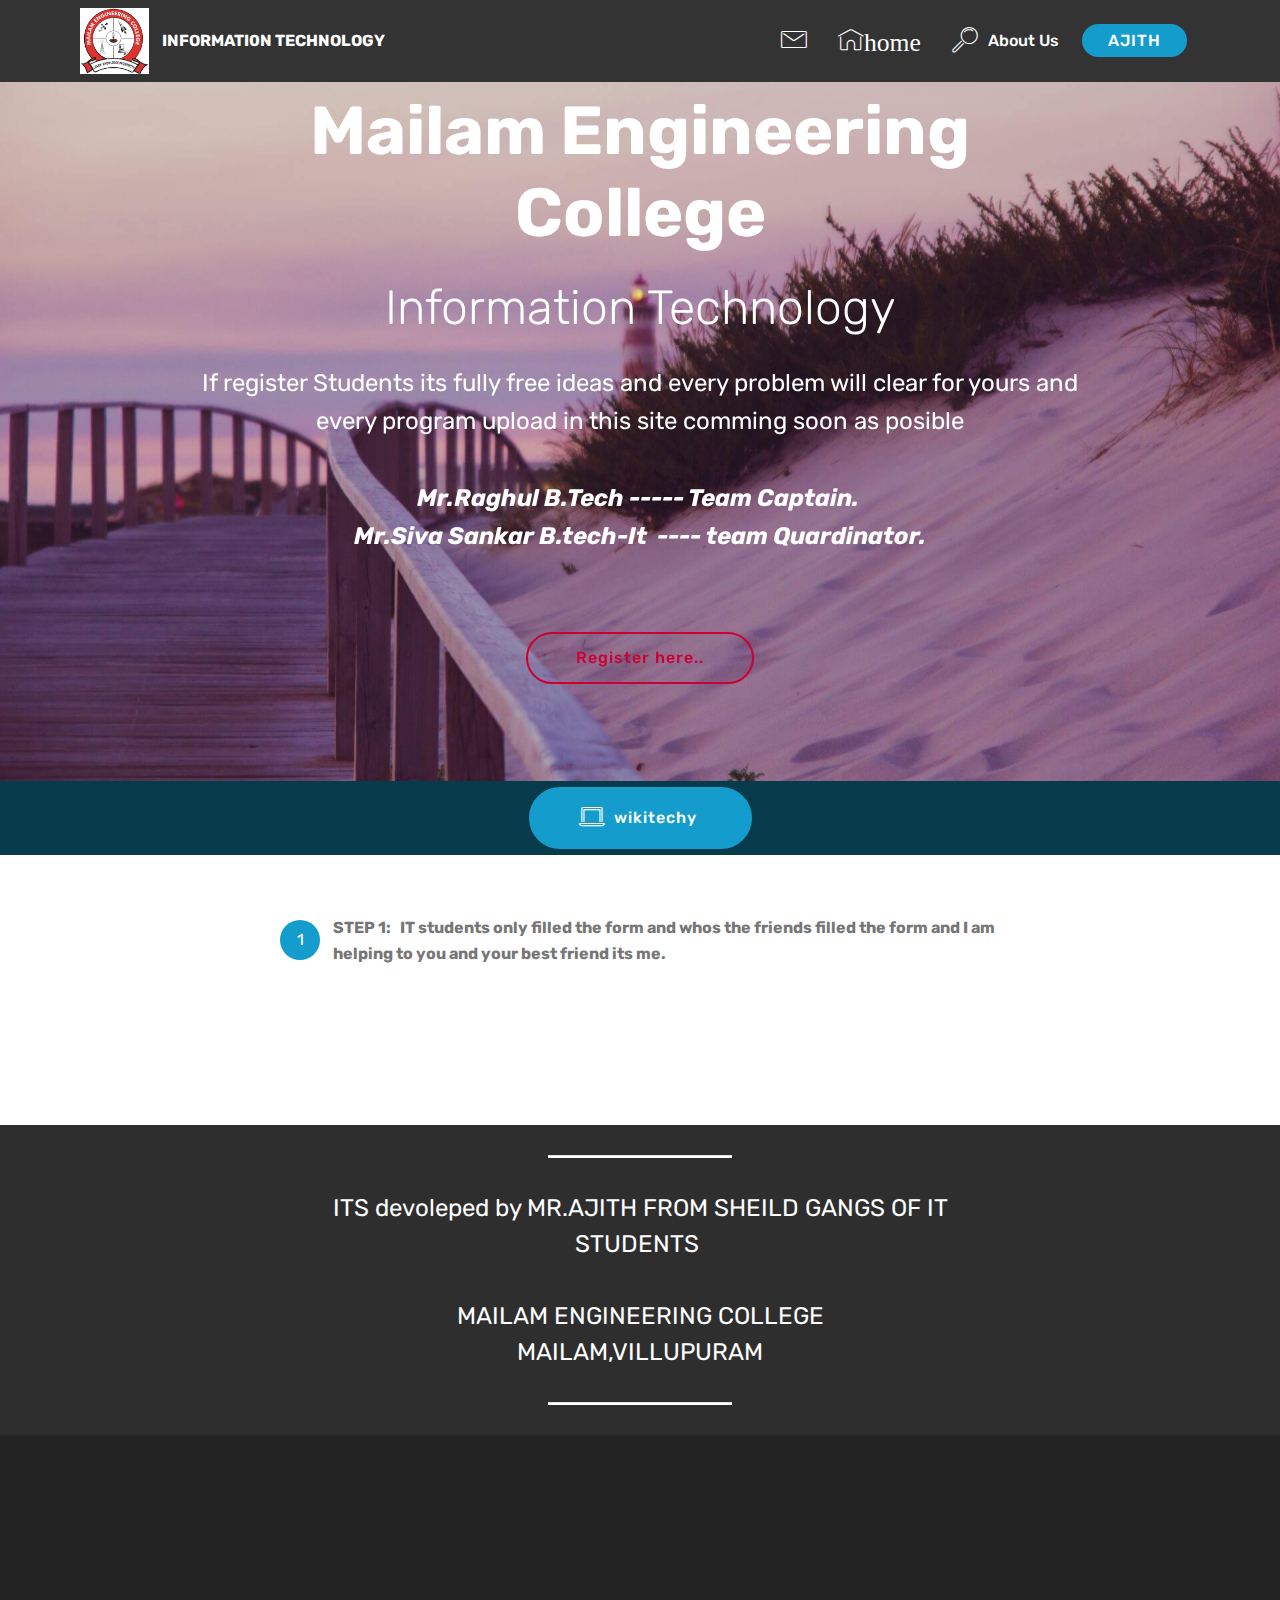
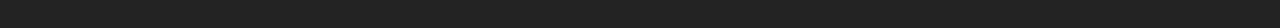
==== index.html @ 0219c255 "create github pages" ====
<!DOCTYPE html>
<html >
<head>
  <!-- Site made with Mobirise Website Builder v4.7.7, https://mobirise.com -->
  <meta charset="UTF-8">
  <meta http-equiv="X-UA-Compatible" content="IE=edge">
  <meta name="generator" content="Mobirise v4.7.7, mobirise.com">
  <meta name="viewport" content="width=device-width, initial-scale=1, minimum-scale=1">
  <link rel="shortcut icon" href="assets/images/925716937s-132x126.png" type="image/x-icon">
  <meta name="description" content="">
  <title>Home</title>
  <link rel="stylesheet" href="assets/web/assets/mobirise-icons/mobirise-icons.css">
  <link rel="stylesheet" href="assets/tether/tether.min.css">
  <link rel="stylesheet" href="assets/bootstrap/css/bootstrap.min.css">
  <link rel="stylesheet" href="assets/bootstrap/css/bootstrap-grid.min.css">
  <link rel="stylesheet" href="assets/bootstrap/css/bootstrap-reboot.min.css">
  <link rel="stylesheet" href="assets/animatecss/animate.min.css">
  <link rel="stylesheet" href="assets/dropdown/css/style.css">
  <link rel="stylesheet" href="assets/theme/css/style.css">
  <link rel="stylesheet" href="assets/mobirise/css/mbr-additional.css" type="text/css">
  
  
  
</head>
<body>
  <section class="menu cid-qTkzRZLJNu" once="menu" id="menu1-0">

    

    <nav class="navbar navbar-expand beta-menu navbar-dropdown align-items-center navbar-fixed-top navbar-toggleable-sm">
        <button class="navbar-toggler navbar-toggler-right" type="button" data-toggle="collapse" data-target="#navbarSupportedContent" aria-controls="navbarSupportedContent" aria-expanded="false" aria-label="Toggle navigation">
            <div class="hamburger">
                <span></span>
                <span></span>
                <span></span>
                <span></span>
            </div>
        </button>
        <div class="menu-logo">
            <div class="navbar-brand">
                <span class="navbar-logo">
                    <a href="https://ajith103.github.io">
                         <img src="assets/images/925716937s-132x126.png" alt="Mobirise" title="" style="height: 4.1rem;">
                    </a>
                </span>
                <span class="navbar-caption-wrap"><a class="navbar-caption text-white display-4" href="https://mobirise.com">INFORMATI0N TECHNOLOGY</a></span>
            </div>
        </div>
        <div class="collapse navbar-collapse" id="navbarSupportedContent">
            <ul class="navbar-nav nav-dropdown" data-app-modern-menu="true"><li class="nav-item"><a class="nav-link link text-white display-7" href="http://nippblockchain.incubatehub.com/user-details" target="_blank" aria-expanded="false"><span class="mbri-letter mbr-iconfont mbr-iconfont-btn"></span>
                        </a></li><li class="nav-item"><a class="nav-link link text-white display-7" href="#top">
                        <span class="mbri-home mbr-iconfont mbr-iconfont-btn">home</span><br></a></li>
                <li class="nav-item">
                    <a class="nav-link link text-white display-7" href="https://mobirise.com">
                        <span class="mbri-search mbr-iconfont mbr-iconfont-btn"></span>
                        About Us
                    </a>
                </li></ul>
            <div class="navbar-buttons mbr-section-btn"><a class="btn btn-sm btn-primary display-4" href="https://mobirise.com">AJITH</a></div>
        </div>
    </nav>
</section>

<section class="engine"><a href="https://mobirise.me/v">html templates</a></section><section class="header1 cid-qYEkpa3aNn mbr-parallax-background" id="header1-u">

    

    

    <div class="container">
        <div class="row justify-content-md-center">
            <div class="mbr-white col-md-10">
                <h1 class="mbr-section-title align-center mbr-bold pb-3 mbr-fonts-style display-1">Mailam Engineering College</h1>
                <h3 class="mbr-section-subtitle align-center mbr-light pb-3 mbr-fonts-style display-2">Information Technology</h3>
                <p class="mbr-text align-center pb-3 mbr-fonts-style display-5">If register Students its fully free ideas and every problem will clear for yours and every program upload in this site comming soon as posible<br><br><strong><em>Mr.Raghul B.Tech ----- Team Captain.&nbsp;<br>Mr.Siva Sankar B.tech-It &nbsp;---- team Quardinator.</em></strong><br><br></p>
                <div class="mbr-section-btn align-center"><a class="btn btn-md btn-secondary-outline display-4" href="https://www.cognitoforms.com/Ajith103/PROJECTINTERESTFORITSTUDENTS">Register here..</a></div>
            </div>
        </div>
    </div>

</section>

<section class="mbr-section content8 cid-qYxF8eZm1B" id="content8-r">

    

    <div class="container">
        <div class="media-container-row title">
            <div class="col-12 col-md-8">
                <div class="mbr-section-btn align-center"><a class="btn btn-primary display-7" href="https://www.wikitechy.com/gameandhack/register/87525"><span class="mbri-laptop mbr-iconfont mbr-iconfont-btn"></span>wikitechy&nbsp;</a></div>
            </div>
        </div>
    </div>
</section>

<section class="mbr-section article content11 cid-qYqAL8pNbQ" id="content11-j">
     

    <div class="container">
        <div class="media-container-row">
            <div class="mbr-text counter-container col-12 col-md-8 mbr-fonts-style display-7">
                <ol>
                    <li><strong>STEP 1: &nbsp; IT students only filled the form and whos the friends filled the form and I am helping to you and your best friend its me.</strong></li>
                    <li><strong>STEP 2: Will able to donate any cost your self with help of some poor peoples.</strong></li><li><strong>STEP 3: It"s Fully disigned </strong><em><strong>Research &amp; Devolpment.</strong></em></li>
                </ol>
            </div>
        </div>
    </div>
</section>

<section class="mbr-section article content10 cid-qYqD42dvWM" id="content10-k">
    
     

    <div class="container">
        <div class="inner-container" style="width: 66%;">
            <hr class="line" style="width: 25%;">
            <div class="section-text align-center mbr-white mbr-fonts-style display-5">ITS devoleped by MR.AJITH FROM SHEILD GANGS OF IT STUDENTS&nbsp;<br><br>MAILAM ENGINEERING COLLEGE<br>MAILAM,VILLUPURAM</div>
            <hr class="line" style="width: 25%;">
        </div>
    </div>
</section>

<section class="mbr-section content8 cid-qYEnuVdFJj" id="content8-v">

    

    <div class="container">
        <div class="media-container-row title">
            <div class="col-12 col-md-8">
                <div class="mbr-section-btn align-center"><a class="btn btn-primary display-7" href="https://www.cognitoforms.com/Ajith103/PROJECTINTERESTFORITSTUDENTS">SHIELD REGISTRATION FORM</a></div>
            </div>
        </div>
    </div>
</section>


  <script src="assets/web/assets/jquery/jquery.min.js"></script>
  <script src="assets/popper/popper.min.js"></script>
  <script src="assets/tether/tether.min.js"></script>
  <script src="assets/bootstrap/js/bootstrap.min.js"></script>
  <script src="assets/smoothscroll/smooth-scroll.js"></script>
  <script src="assets/viewportchecker/jquery.viewportchecker.js"></script>
  <script src="assets/dropdown/js/script.min.js"></script>
  <script src="assets/touchswipe/jquery.touch-swipe.min.js"></script>
  <script src="assets/parallax/jarallax.min.js"></script>
  <script src="assets/theme/js/script.js"></script>
  
  
  <input name="animation" type="hidden">
  </body>
</html>
---- assets/web/assets/mobirise-icons/mobirise-icons.css ----
@font-face {
  font-family: 'MobiriseIcons';
  src:  url('mobirise-icons.eot?spat4u');
  src:  url('mobirise-icons.eot?spat4u#iefix') format('embedded-opentype'),
    url('mobirise-icons.ttf?spat4u') format('truetype'),
    url('mobirise-icons.woff?spat4u') format('woff'),
    url('mobirise-icons.svg?spat4u#MobiriseIcons') format('svg');
  font-weight: normal;
  font-style: normal;
}

[class^="mbri-"], [class*=" mbri-"] {
  /* use !important to prevent issues with browser extensions that change fonts */
  font-family: MobiriseIcons !important;
  speak: none;
  font-style: normal;
  font-weight: normal;
  font-variant: normal;
  text-transform: none;
  line-height: 1;

  /* Better Font Rendering =========== */
  -webkit-font-smoothing: antialiased;
  -moz-osx-font-smoothing: grayscale;
}

.mbri-add-submenu:before {
  content: "\e900";
}
.mbri-alert:before {
  content: "\e901";
}
.mbri-align-center:before {
  content: "\e902";
}
.mbri-align-justify:before {
  content: "\e903";
}
.mbri-align-left:before {
  content: "\e904";
}
.mbri-align-right:before {
  content: "\e905";
}
.mbri-android:before {
  content: "\e906";
}
.mbri-apple:before {
  content: "\e907";
}
.mbri-arrow-down:before {
  content: "\e908";
}
.mbri-arrow-next:before {
  content: "\e909";
}
.mbri-arrow-prev:before {
  content: "\e90a";
}
.mbri-arrow-up:before {
  content: "\e90b";
}
.mbri-bold:before {
  content: "\e90c";
}
.mbri-bookmark:before {
  content: "\e90d";
}
.mbri-bootstrap:before {
  content: "\e90e";
}
.mbri-briefcase:before {
  content: "\e90f";
}
.mbri-browse:before {
  content: "\e910";
}
.mbri-bulleted-list:before {
  content: "\e911";
}
.mbri-calendar:before {
  content: "\e912";
}
.mbri-camera:before {
  content: "\e913";
}
.mbri-cart-add:before {
  content: "\e914";
}
.mbri-cart-full:before {
  content: "\e915";
}
.mbri-cash:before {
  content: "\e916";
}
.mbri-change-style:before {
  content: "\e917";
}
.mbri-chat:before {
  content: "\e918";
}
.mbri-clock:before {
  content: "\e919";
}
.mbri-close:before {
  content: "\e91a";
}
.mbri-cloud:before {
  content: "\e91b";
}
.mbri-code:before {
  content: "\e91c";
}
.mbri-contact-form:before {
  content: "\e91d";
}
.mbri-credit-card:before {
  content: "\e91e";
}
.mbri-cursor-click:before {
  content: "\e91f";
}
.mbri-cust-feedback:before {
  content: "\e920";
}
.mbri-database:before {
  content: "\e921";
}
.mbri-delivery:before {
  content: "\e922";
}
.mbri-desktop:before {
  content: "\e923";
}
.mbri-devices:before {
  content: "\e924";
}
.mbri-down:before {
  content: "\e925";
}
.mbri-download:before {
  content: "\e989";
}
.mbri-drag-n-drop:before {
  content: "\e927";
}
.mbri-drag-n-drop2:before {
  content: "\e928";
}
.mbri-edit:before {
  content: "\e929";
}
.mbri-edit2:before {
  content: "\e92a";
}
.mbri-error:before {
  content: "\e92b";
}
.mbri-extension:before {
  content: "\e92c";
}
.mbri-features:before {
  content: "\e92d";
}
.mbri-file:before {
  content: "\e92e";
}
.mbri-flag:before {
  content: "\e92f";
}
.mbri-folder:before {
  content: "\e930";
}
.mbri-gift:before {
  content: "\e931";
}
.mbri-github:before {
  content: "\e932";
}
.mbri-globe:before {
  content: "\e933";
}
.mbri-globe-2:before {
  content: "\e934";
}
.mbri-growing-chart:before {
  content: "\e935";
}
.mbri-hearth:before {
  content: "\e936";
}
.mbri-help:before {
  content: "\e937";
}
.mbri-home:before {
  content: "\e938";
}
.mbri-hot-cup:before {
  content: "\e939";
}
.mbri-idea:before {
  content: "\e93a";
}
.mbri-image-gallery:before {
  content: "\e93b";
}
.mbri-image-slider:before {
  content: "\e93c";
}
.mbri-info:before {
  content: "\e93d";
}
.mbri-italic:before {
  content: "\e93e";
}
.mbri-key:before {
  content: "\e93f";
}
.mbri-laptop:before {
  content: "\e940";
}
.mbri-layers:before {
  content: "\e941";
}
.mbri-left-right:before {
  content: "\e942";
}
.mbri-left:before {
  content: "\e943";
}
.mbri-letter:before {
  content: "\e944";
}
.mbri-like:before {
  content: "\e945";
}
.mbri-link:before {
  content: "\e946";
}
.mbri-lock:before {
  content: "\e947";
}
.mbri-login:before {
  content: "\e948";
}
.mbri-logout:before {
  content: "\e949";
}
.mbri-magic-stick:before {
  content: "\e94a";
}
.mbri-map-pin:before {
  content: "\e94b";
}
.mbri-menu:before {
  content: "\e94c";
}
.mbri-mobile:before {
  content: "\e94d";
}
.mbri-mobile2:before {
  content: "\e94e";
}
.mbri-mobirise:before {
  content: "\e94f";
}
.mbri-more-horizontal:before {
  content: "\e950";
}
.mbri-more-vertical:before {
  content: "\e951";
}
.mbri-music:before {
  content: "\e952";
}
.mbri-new-file:before {
  content: "\e953";
}
.mbri-numbered-list:before {
  content: "\e954";
}
.mbri-opened-folder:before {
  content: "\e955";
}
.mbri-pages:before {
  content: "\e956";
}
.mbri-paper-plane:before {
  content: "\e957";
}
.mbri-paperclip:before {
  content: "\e958";
}
.mbri-photo:before {
  content: "\e959";
}
.mbri-photos:before {
  content: "\e95a";
}
.mbri-pin:before {
  content: "\e95b";
}
.mbri-play:before {
  content: "\e95c";
}
.mbri-plus:before {
  content: "\e95d";
}
.mbri-preview:before {
  content: "\e95e";
}
.mbri-print:before {
  content: "\e95f";
}
.mbri-protect:before {
  content: "\e960";
}
.mbri-question:before {
  content: "\e961";
}
.mbri-quote-left:before {
  content: "\e962";
}
.mbri-quote-right:before {
  content: "\e963";
}
.mbri-refresh:before {
  content: "\e964";
}
.mbri-responsive:before {
  content: "\e965";
}
.mbri-right:before {
  content: "\e966";
}
.mbri-rocket:before {
  content: "\e967";
}
.mbri-sad-face:before {
  content: "\e968";
}
.mbri-sale:before {
  content: "\e969";
}
.mbri-save:before {
  content: "\e96a";
}
.mbri-search:before {
  content: "\e96b";
}
.mbri-setting:before {
  content: "\e96c";
}
.mbri-setting2:before {
  content: "\e96d";
}
.mbri-setting3:before {
  content: "\e96e";
}
.mbri-share:before {
  content: "\e96f";
}
.mbri-shopping-bag:before {
  content: "\e970";
}
.mbri-shopping-basket:before {
  content: "\e971";
}
.mbri-shopping-cart:before {
  content: "\e972";
}
.mbri-sites:before {
  content: "\e973";
}
.mbri-smile-face:before {
  content: "\e974";
}
.mbri-speed:before {
  content: "\e975";
}
.mbri-star:before {
  content: "\e976";
}
.mbri-success:before {
  content: "\e977";
}
.mbri-sun:before {
  content: "\e978";
}
.mbri-sun2:before {
  content: "\e979";
}
.mbri-tablet:before {
  content: "\e97a";
}
.mbri-tablet-vertical:before {
  content: "\e97b";
}
.mbri-target:before {
  content: "\e97c";
}
.mbri-timer:before {
  content: "\e97d";
}
.mbri-to-ftp:before {
  content: "\e97e";
}
.mbri-to-local-drive:before {
  content: "\e97f";
}
.mbri-touch-swipe:before {
  content: "\e980";
}
.mbri-touch:before {
  content: "\e981";
}
.mbri-trash:before {
  content: "\e982";
}
.mbri-underline:before {
  content: "\e983";
}
.mbri-unlink:before {
  content: "\e984";
}
.mbri-unlock:before {
  content: "\e985";
}
.mbri-up-down:before {
  content: "\e986";
}
.mbri-up:before {
  content: "\e987";
}
.mbri-update:before {
  content: "\e988";
}
.mbri-upload:before {
 content: "\e926"; 
}
.mbri-user:before {
  content: "\e98a";
}
.mbri-user2:before {
  content: "\e98b";
}
.mbri-users:before {
  content: "\e98c";
}
.mbri-video:before {
  content: "\e98d";
}
.mbri-video-play:before {
  content: "\e98e";
}
.mbri-watch:before {
  content: "\e98f";
}
.mbri-website-theme:before {
  content: "\e990";
}
.mbri-wifi:before {
  content: "\e991";
}
.mbri-windows:before {
  content: "\e992";
}
.mbri-zoom-out:before {
  content: "\e993";
}
.mbri-redo:before {
  content: "\e994";
}
.mbri-undo:before {
  content: "\e995";
}
---- assets/dropdown/css/style.css ----
.navbar-dropdown {
  left: 0;
  padding: 0;
  position: absolute;
  right: 0;
  top: 0;
  transition: all 0.45s ease;
  z-index: 1030;
  background: #282828; }
  .navbar-dropdown .navbar-logo {
    margin-right: 0.8rem;
    transition: margin 0.3s ease-in-out;
    vertical-align: middle; }
    .navbar-dropdown .navbar-logo img {
      height: 3.125rem;
      transition: all 0.3s ease-in-out; }
    .navbar-dropdown .navbar-logo.mbr-iconfont {
      font-size: 3.125rem;
      line-height: 3.125rem; }
  .navbar-dropdown .navbar-caption {
    font-weight: 700;
    white-space: normal;
    vertical-align: -4px;
    line-height: 3.125rem !important; }
    .navbar-dropdown .navbar-caption, .navbar-dropdown .navbar-caption:hover {
      color: inherit;
      text-decoration: none; }
  .navbar-dropdown .mbr-iconfont + .navbar-caption {
    vertical-align: -1px; }
  .navbar-dropdown.navbar-fixed-top {
    position: fixed; }
  .navbar-dropdown .navbar-brand span {
    vertical-align: -4px; }
  .navbar-dropdown.bg-color.transparent {
    background: none; }
  .navbar-dropdown.navbar-short .navbar-brand {
    padding: 0.625rem 0; }
    .navbar-dropdown.navbar-short .navbar-brand span {
      vertical-align: -1px; }
  .navbar-dropdown.navbar-short .navbar-caption {
    line-height: 2.375rem !important;
    vertical-align: -2px; }
  .navbar-dropdown.navbar-short .navbar-logo {
    margin-right: 0.5rem; }
    .navbar-dropdown.navbar-short .navbar-logo img {
      height: 2.375rem; }
    .navbar-dropdown.navbar-short .navbar-logo.mbr-iconfont {
      font-size: 2.375rem;
      line-height: 2.375rem; }
  .navbar-dropdown.navbar-short .mbr-table-cell {
    height: 3.625rem; }
  .navbar-dropdown .navbar-close {
    left: 0.6875rem;
    position: fixed;
    top: 0.75rem;
    z-index: 1000; }
  .navbar-dropdown .hamburger-icon {
    content: "";
    display: inline-block;
    vertical-align: middle;
    width: 16px;
    -webkit-box-shadow: 0 -6px 0 1px #282828,0 0 0 1px #282828,0 6px 0 1px #282828;
    -moz-box-shadow: 0 -6px 0 1px #282828,0 0 0 1px #282828,0 6px 0 1px #282828;
    box-shadow: 0 -6px 0 1px #282828,0 0 0 1px #282828,0 6px 0 1px #282828; }

.dropdown-menu .dropdown-toggle[data-toggle="dropdown-submenu"]::after {
  border-bottom: 0.35em solid transparent;
  border-left: 0.35em solid;
  border-right: 0;
  border-top: 0.35em solid transparent;
  margin-left: 0.3rem; }

.dropdown-menu .dropdown-item:focus {
  outline: 0; }

.nav-dropdown {
  font-size: 0.75rem;
  font-weight: 500;
  height: auto !important; }
  .nav-dropdown .nav-btn {
    padding-left: 1rem; }
  .nav-dropdown .link {
    margin: .667em 1.667em;
    font-weight: 500;
    padding: 0;
    transition: color .2s ease-in-out; }
    .nav-dropdown .link.dropdown-toggle {
      margin-right: 2.583em; }
      .nav-dropdown .link.dropdown-toggle::after {
        margin-left: .25rem;
        border-top: 0.35em solid;
        border-right: 0.35em solid transparent;
        border-left: 0.35em solid transparent;
        border-bottom: 0; }
      .nav-dropdown .link.dropdown-toggle[aria-expanded="true"] {
        margin: 0;
        padding: 0.667em 3.263em  0.667em 1.667em; }
  .nav-dropdown .link::after,
  .nav-dropdown .dropdown-item::after {
    color: inherit; }
  .nav-dropdown .btn {
    font-size: 0.75rem;
    font-weight: 700;
    letter-spacing: 0;
    margin-bottom: 0;
    padding-left: 1.25rem;
    padding-right: 1.25rem; }
  .nav-dropdown .dropdown-menu {
    border-radius: 0;
    border: 0;
    left: 0;
    margin: 0;
    padding-bottom: 1.25rem;
    padding-top: 1.25rem;
    position: relative; }
  .nav-dropdown .dropdown-submenu {
    margin-left: 0.125rem;
    top: 0; }
  .nav-dropdown .dropdown-item {
    font-weight: 500;
    line-height: 2;
    padding: 0.3846em 4.615em 0.3846em 1.5385em;
    position: relative;
    transition: color .2s ease-in-out, background-color .2s ease-in-out; }
    .nav-dropdown .dropdown-item::after {
      margin-top: -0.3077em;
      position: absolute;
      right: 1.1538em;
      top: 50%; }
    .nav-dropdown .dropdown-item:focus, .nav-dropdown .dropdown-item:hover {
      background: none; }

@media (max-width: 767px) {
  .nav-dropdown.navbar-toggleable-sm {
    bottom: 0;
    display: none;
    left: 0;
    overflow-x: hidden;
    position: fixed;
    top: 0;
    transform: translateX(-100%);
    -ms-transform: translateX(-100%);
    -webkit-transform: translateX(-100%);
    width: 18.75rem;
    z-index: 999; } }
.nav-dropdown.navbar-toggleable-xl {
  bottom: 0;
  display: none;
  left: 0;
  overflow-x: hidden;
  position: fixed;
  top: 0;
  transform: translateX(-100%);
  -ms-transform: translateX(-100%);
  -webkit-transform: translateX(-100%);
  width: 18.75rem;
  z-index: 999; }

.nav-dropdown-sm {
  display: block !important;
  overflow-x: hidden;
  overflow: auto;
  padding-top: 3.875rem; }
  .nav-dropdown-sm::after {
    content: "";
    display: block;
    height: 3rem;
    width: 100%; }
  .nav-dropdown-sm.collapse.in ~ .navbar-close {
    display: block !important; }
  .nav-dropdown-sm.collapsing, .nav-dropdown-sm.collapse.in {
    transform: translateX(0);
    -ms-transform: translateX(0);
    -webkit-transform: translateX(0);
    transition: all 0.25s ease-out;
    -webkit-transition: all 0.25s ease-out;
    background: #282828; }
  .nav-dropdown-sm.collapsing[aria-expanded="false"] {
    transform: translateX(-100%);
    -ms-transform: translateX(-100%);
    -webkit-transform: translateX(-100%); }
  .nav-dropdown-sm .nav-item {
    display: block;
    margin-left: 0 !important;
    padding-left: 0; }
  .nav-dropdown-sm .link,
  .nav-dropdown-sm .dropdown-item {
    border-top: 1px dotted rgba(255, 255, 255, 0.1);
    font-size: 0.8125rem;
    line-height: 1.6;
    margin: 0 !important;
    padding: 0.875rem 2.4rem 0.875rem 1.5625rem !important;
    position: relative;
    white-space: normal; }
    .nav-dropdown-sm .link:focus, .nav-dropdown-sm .link:hover,
    .nav-dropdown-sm .dropdown-item:focus,
    .nav-dropdown-sm .dropdown-item:hover {
      background: rgba(0, 0, 0, 0.2) !important;
      color: #c0a375; }
  .nav-dropdown-sm .nav-btn {
    position: relative;
    padding: 1.5625rem 1.5625rem 0 1.5625rem; }
    .nav-dropdown-sm .nav-btn::before {
      border-top: 1px dotted rgba(255, 255, 255, 0.1);
      content: "";
      left: 0;
      position: absolute;
      top: 0;
      width: 100%; }
    .nav-dropdown-sm .nav-btn + .nav-btn {
      padding-top: 0.625rem; }
      .nav-dropdown-sm .nav-btn + .nav-btn::before {
        display: none; }
  .nav-dropdown-sm .btn {
    padding: 0.625rem 0; }
  .nav-dropdown-sm .dropdown-toggle[data-toggle="dropdown-submenu"]::after {
    margin-left: .25rem;
    border-top: 0.35em solid;
    border-right: 0.35em solid transparent;
    border-left: 0.35em solid transparent;
    border-bottom: 0; }
  .nav-dropdown-sm .dropdown-toggle[data-toggle="dropdown-submenu"][aria-expanded="true"]::after {
    border-top: 0;
    border-right: 0.35em solid transparent;
    border-left: 0.35em solid transparent;
    border-bottom: 0.35em solid; }
  .nav-dropdown-sm .dropdown-menu {
    margin: 0;
    padding: 0;
    position: relative;
    top: 0;
    left: 0;
    width: 100%;
    border: 0;
    float: none;
    border-radius: 0;
    background: none; }
  .nav-dropdown-sm .dropdown-submenu {
    left: 100%;
    margin-left: 0.125rem;
    margin-top: -1.25rem;
    top: 0; }

.navbar-toggleable-sm .nav-dropdown .dropdown-menu {
  position: absolute; }

.navbar-toggleable-sm .nav-dropdown .dropdown-submenu {
  left: 100%;
  margin-left: 0.125rem;
  margin-top: -1.25rem;
  top: 0; }

.navbar-toggleable-sm.opened .nav-dropdown .dropdown-menu {
  position: relative; }

.navbar-toggleable-sm.opened .nav-dropdown .dropdown-submenu {
  left: 0;
  margin-left: 00rem;
  margin-top: 0rem;
  top: 0; }

.is-builder .nav-dropdown.collapsing {
  transition: none !important; }

/*# sourceMappingURL=style.css.map */
---- assets/theme/css/style.css ----
/*!
 * Mobirise v4 theme (https://mobirise.com/)
 * Copyright 2017 Mobirise
 */
section {
  background-color: #eeeeee; }

section,
.container,
.container-fluid {
  position: relative;
  word-wrap: break-word; }

a.mbr-iconfont:hover {
  text-decoration: none; }

.article .lead p, .article .lead ul, .article .lead ol, .article .lead pre, .article .lead blockquote {
  margin-bottom: 0; }

a {
  font-style: normal;
  font-weight: 400;
  cursor: pointer; }
  a, a:hover {
    text-decoration: none; }

figure {
  margin-bottom: 0; }

body {
  color: #232323; }

h1, h2, h3, h4, h5, h6,
.h1, .h2, .h3, .h4, .h5, .h6,
.display-1, .display-2, .display-3, .display-4 {
  line-height: 1;
  word-break: break-word;
  word-wrap: break-word; }

b, strong {
  font-weight: bold; }

blockquote {
  padding: 10px 0 10px 20px;
  position: relative;
  border-left: 2px solid;
  border-color: #ff3366; }

input:-webkit-autofill, input:-webkit-autofill:hover, input:-webkit-autofill:focus, input:-webkit-autofill:active {
  transition-delay: 9999s;
  transition-property: background-color, color; }

textarea[type="hidden"] {
  display: none; }

body {
  position: relative; }

section {
  background-position: 50% 50%;
  background-repeat: no-repeat;
  background-size: cover; }
  section .mbr-background-video,
  section .mbr-background-video-preview {
    position: absolute;
    bottom: 0;
    left: 0;
    right: 0;
    top: 0; }

.hidden {
  visibility: hidden; }

.mbr-z-index20 {
  z-index: 20; }

/*! Base colors */
.mbr-white {
  color: #ffffff; }

.mbr-black {
  color: #000000; }

.mbr-bg-white {
  background-color: #ffffff; }

.mbr-bg-black {
  background-color: #000000; }

/*! Text-aligns */
.align-left {
  text-align: left; }

.align-center {
  text-align: center; }

.align-right {
  text-align: right; }

@media (max-width: 767px) {
  .align-left, .align-center, .align-right, .mbr-section-btn, .mbr-section-title {
    text-align: center; } }
/*! Font-weight  */
.mbr-light {
  font-weight: 300; }

.mbr-regular {
  font-weight: 400; }

.mbr-semibold {
  font-weight: 500; }

.mbr-bold {
  font-weight: 700; }

/*! Media  */
.media-size-item {
  -webkit-flex: 1 1 auto;
  -moz-flex: 1 1 auto;
  -ms-flex: 1 1 auto;
  -o-flex: 1 1 auto;
  flex: 1 1 auto; }

.media-content {
  -webkit-flex-basis: 100%;
  flex-basis: 100%; }

.media-container-row {
  display: -ms-flexbox;
  display: -webkit-flex;
  display: flex;
  -webkit-flex-direction: row;
  -ms-flex-direction: row;
  flex-direction: row;
  -webkit-flex-wrap: wrap;
  -ms-flex-wrap: wrap;
  flex-wrap: wrap;
  -webkit-justify-content: center;
  -ms-flex-pack: center;
  justify-content: center;
  -webkit-align-content: center;
  -ms-flex-line-pack: center;
  align-content: center;
  -webkit-align-items: start;
  -ms-flex-align: start;
  align-items: start; }
  .media-container-row .media-size-item {
    width: 400px; }

.media-container-column {
  display: -ms-flexbox;
  display: -webkit-flex;
  display: flex;
  -webkit-flex-direction: column;
  -ms-flex-direction: column;
  flex-direction: column;
  -webkit-flex-wrap: wrap;
  -ms-flex-wrap: wrap;
  flex-wrap: wrap;
  -webkit-justify-content: center;
  -ms-flex-pack: center;
  justify-content: center;
  -webkit-align-content: center;
  -ms-flex-line-pack: center;
  align-content: center;
  -webkit-align-items: stretch;
  -ms-flex-align: stretch;
  align-items: stretch; }
  .media-container-column > * {
    width: 100%; }

@media (min-width: 992px) {
  .media-container-row {
    -webkit-flex-wrap: nowrap;
    -ms-flex-wrap: nowrap;
    flex-wrap: nowrap; } }
figure {
  overflow: hidden; }

figure[mbr-media-size] {
  transition: width 0.1s; }

.mbr-figure img, .mbr-figure iframe {
  display: block;
  width: 100%; }

.card {
  background-color: transparent;
  border: none; }

.card-img {
  text-align: center;
  flex-shrink: 0; }

.media {
  max-width: 100%;
  margin: 0 auto; }

.mbr-figure {
  -ms-flex-item-align: center;
  -ms-grid-row-align: center;
  -webkit-align-self: center;
  align-self: center; }

.media-container > div {
  max-width: 100%; }

.mbr-figure img, .card-img img {
  width: 100%; }

@media (max-width: 991px) {
  .media-size-item {
    width: auto !important; }

  .media {
    width: auto; }

  .mbr-figure {
    width: 100% !important; } }
/*! Buttons */
.mbr-section-btn {
  margin-left: -.25rem;
  margin-right: -.25rem;
  font-size: 0; }

nav .mbr-section-btn {
  margin-left: 0rem;
  margin-right: 0rem; }

/*! Btn icon margin */
.btn .mbr-iconfont, .btn.btn-sm .mbr-iconfont {
  cursor: pointer;
  margin-right: 0.5rem; }

.btn.btn-md .mbr-iconfont, .btn.btn-md .mbr-iconfont {
  margin-right: 0.8rem; }

.mbr-regular {
  font-weight: 400; }

.mbr-semibold {
  font-weight: 500; }

.mbr-bold {
  font-weight: 700; }

[type="submit"] {
  -webkit-appearance: none; }

/*! Full-screen */
.mbr-fullscreen .mbr-overlay {
  min-height: 100vh; }

.mbr-fullscreen {
  display: flex;
  display: -webkit-flex;
  display: -moz-flex;
  display: -ms-flex;
  display: -o-flex;
  align-items: center;
  -webkit-align-items: center;
  min-height: 100vh;
  padding-top: 3rem;
  padding-bottom: 3rem; }

/*! Map */
.map {
  height: 25rem;
  position: relative; }
  .map iframe {
    width: 100%;
    height: 100%; }

/* Form */
.form-asterisk {
  font-family: initial;
  position: absolute;
  top: -2px;
  font-weight: normal; }

/*! Scroll to top arrow */
.mbr-arrow-up {
  bottom: 25px;
  right: 90px;
  position: fixed;
  text-align: right;
  z-index: 5000;
  color: #ffffff;
  font-size: 32px;
  transform: rotate(180deg);
  -webkit-transform: rotate(180deg); }

.mbr-arrow-up a {
  background: rgba(0, 0, 0, 0.2);
  border-radius: 3px;
  color: #fff;
  display: inline-block;
  height: 60px;
  width: 60px;
  outline-style: none !important;
  position: relative;
  text-decoration: none;
  transition: all .3s ease-in-out;
  cursor: pointer;
  text-align: center; }
  .mbr-arrow-up a:hover {
    background-color: rgba(0, 0, 0, 0.4); }
  .mbr-arrow-up a i {
    line-height: 60px; }

.mbr-arrow-up-icon {
  display: block;
  color: #fff; }

.mbr-arrow-up-icon::before {
  content: "\203a";
  display: inline-block;
  font-family: serif;
  font-size: 32px;
  line-height: 1;
  font-style: normal;
  position: relative;
  top: 6px;
  left: -4px;
  -webkit-transform: rotate(-90deg);
  transform: rotate(-90deg); }

/*! Arrow Down */
.mbr-arrow {
  position: absolute;
  bottom: 45px;
  left: 50%;
  width: 60px;
  height: 60px;
  cursor: pointer;
  background-color: rgba(80, 80, 80, 0.5);
  border-radius: 50%;
  -webkit-transform: translateX(-50%);
  transform: translateX(-50%); }
  .mbr-arrow > a {
    display: inline-block;
    text-decoration: none;
    outline-style: none;
    -webkit-animation: arrowdown 1.7s ease-in-out infinite;
    animation: arrowdown 1.7s ease-in-out infinite; }
    .mbr-arrow > a > i {
      position: absolute;
      top: -2px;
      left: 15px;
      font-size: 2rem; }

@keyframes arrowdown {
  0% {
    transform: translateY(0px);
    -webkit-transform: translateY(0px); }
  50% {
    transform: translateY(-5px);
    -webkit-transform: translateY(-5px); }
  100% {
    transform: translateY(0px);
    -webkit-transform: translateY(0px); } }
@-webkit-keyframes arrowdown {
  0% {
    transform: translateY(0px);
    -webkit-transform: translateY(0px); }
  50% {
    transform: translateY(-5px);
    -webkit-transform: translateY(-5px); }
  100% {
    transform: translateY(0px);
    -webkit-transform: translateY(0px); } }
@media (max-width: 500px) {
  .mbr-arrow-up {
    left: 50%;
    right: auto;
    transform: translateX(-50%) rotate(180deg);
    -webkit-transform: translateX(-50%) rotate(180deg); } }
/*Gradients animation*/
@keyframes gradient-animation {
  from {
    background-position: 0% 100%;
    animation-timing-function: ease-in-out; }
  to {
    background-position: 100% 0%;
    animation-timing-function: ease-in-out; } }
@-webkit-keyframes gradient-animation {
  from {
    background-position: 0% 100%;
    animation-timing-function: ease-in-out; }
  to {
    background-position: 100% 0%;
    animation-timing-function: ease-in-out; } }
.bg-gradient {
  background-size: 200% 200%;
  animation: gradient-animation 5s infinite alternate;
  -webkit-animation: gradient-animation 5s infinite alternate; }

.menu .navbar-brand {
  display: -webkit-flex; }
  .menu .navbar-brand span {
    display: flex;
    display: -webkit-flex; }
  .menu .navbar-brand .navbar-caption-wrap {
    display: -webkit-flex; }
  .menu .navbar-brand .navbar-logo img {
    display: -webkit-flex; }
@media (min-width: 768px) and (max-width: 991px) {
  .menu .navbar-toggleable-sm .navbar-nav {
    display: -webkit-box;
    display: -webkit-flex;
    display: -ms-flexbox; } }
@media (min-width: 992px) {
  .menu .navbar-nav.nav-dropdown {
    display: -webkit-flex; }
  .menu .navbar-toggleable-sm .navbar-collapse {
    display: -webkit-flex !important; } }

/*# sourceMappingURL=style.css.map */
.engine {
	position: absolute;
	text-indent: -2400px;
	text-align: center;
	padding: 0;
	top: 0;
	left: -2400px;
}
---- assets/mobirise/css/mbr-additional.css ----
@import url(https://fonts.googleapis.com/css?family=Rubik:300,300i,400,400i,500,500i,700,700i,900,900i);





body {
  font-style: normal;
  line-height: 1.5;
}
.mbr-section-title {
  font-style: normal;
  line-height: 1.2;
}
.mbr-section-subtitle {
  line-height: 1.3;
}
.mbr-text {
  font-style: normal;
  line-height: 1.6;
}
.display-1 {
  font-family: 'Rubik', sans-serif;
  font-size: 4.25rem;
}
.display-1 > .mbr-iconfont {
  font-size: 6.8rem;
}
.display-2 {
  font-family: 'Rubik', sans-serif;
  font-size: 3rem;
}
.display-2 > .mbr-iconfont {
  font-size: 4.8rem;
}
.display-4 {
  font-family: 'Rubik', sans-serif;
  font-size: 1rem;
}
.display-4 > .mbr-iconfont {
  font-size: 1.6rem;
}
.display-5 {
  font-family: 'Rubik', sans-serif;
  font-size: 1.5rem;
}
.display-5 > .mbr-iconfont {
  font-size: 2.4rem;
}
.display-7 {
  font-family: 'Rubik', sans-serif;
  font-size: 1rem;
}
.display-7 > .mbr-iconfont {
  font-size: 1.6rem;
}
/* ---- Fluid typography for mobile devices ---- */
/* 1.4 - font scale ratio ( bootstrap == 1.42857 ) */
/* 100vw - current viewport width */
/* (48 - 20)  48 == 48rem == 768px, 20 == 20rem == 320px(minimal supported viewport) */
/* 0.65 - min scale variable, may vary */
@media (max-width: 768px) {
  .display-1 {
    font-size: 3.4rem;
    font-size: calc( 2.1374999999999997rem + (4.25 - 2.1374999999999997) * ((100vw - 20rem) / (48 - 20)));
    line-height: calc( 1.4 * (2.1374999999999997rem + (4.25 - 2.1374999999999997) * ((100vw - 20rem) / (48 - 20))));
  }
  .display-2 {
    font-size: 2.4rem;
    font-size: calc( 1.7rem + (3 - 1.7) * ((100vw - 20rem) / (48 - 20)));
    line-height: calc( 1.4 * (1.7rem + (3 - 1.7) * ((100vw - 20rem) / (48 - 20))));
  }
  .display-4 {
    font-size: 0.8rem;
    font-size: calc( 1rem + (1 - 1) * ((100vw - 20rem) / (48 - 20)));
    line-height: calc( 1.4 * (1rem + (1 - 1) * ((100vw - 20rem) / (48 - 20))));
  }
  .display-5 {
    font-size: 1.2rem;
    font-size: calc( 1.175rem + (1.5 - 1.175) * ((100vw - 20rem) / (48 - 20)));
    line-height: calc( 1.4 * (1.175rem + (1.5 - 1.175) * ((100vw - 20rem) / (48 - 20))));
  }
}
/* Buttons */
.btn {
  font-weight: 500;
  border-width: 2px;
  font-style: normal;
  letter-spacing: 1px;
  margin: .4rem .8rem;
  white-space: normal;
  -webkit-transition: all 0.3s ease-in-out;
  -moz-transition: all 0.3s ease-in-out;
  transition: all 0.3s ease-in-out;
  padding: 1rem 3rem;
  border-radius: 3px;
  display: inline-flex;
  align-items: center;
  justify-content: center;
  word-break: break-word;
}
.btn-sm {
  font-weight: 500;
  letter-spacing: 1px;
  -webkit-transition: all 0.3s ease-in-out;
  -moz-transition: all 0.3s ease-in-out;
  transition: all 0.3s ease-in-out;
  padding: 0.6rem 1.5rem;
  border-radius: 3px;
}
.btn-md {
  font-weight: 500;
  letter-spacing: 1px;
  margin: .4rem .8rem !important;
  -webkit-transition: all 0.3s ease-in-out;
  -moz-transition: all 0.3s ease-in-out;
  transition: all 0.3s ease-in-out;
  padding: 1rem 3rem;
  border-radius: 3px;
}
.btn-lg {
  font-weight: 500;
  letter-spacing: 1px;
  margin: .4rem .8rem !important;
  -webkit-transition: all 0.3s ease-in-out;
  -moz-transition: all 0.3s ease-in-out;
  transition: all 0.3s ease-in-out;
  padding: 1.2rem 3.2rem;
  border-radius: 3px;
}
.bg-primary {
  background-color: #149dcc !important;
}
.bg-success {
  background-color: #f7ed4a !important;
}
.bg-info {
  background-color: #82786e !important;
}
.bg-warning {
  background-color: #879a9f !important;
}
.bg-danger {
  background-color: #b1a374 !important;
}
.btn-primary,
.btn-primary:active {
  background-color: #149dcc !important;
  border-color: #149dcc !important;
  color: #ffffff !important;
}
.btn-primary:hover,
.btn-primary:focus,
.btn-primary.focus,
.btn-primary.active {
  color: #ffffff !important;
  background-color: #0d6786 !important;
  border-color: #0d6786 !important;
}
.btn-primary.disabled,
.btn-primary:disabled {
  color: #ffffff !important;
  background-color: #0d6786 !important;
  border-color: #0d6786 !important;
}
.btn-secondary,
.btn-secondary:active {
  background-color: #ff3366 !important;
  border-color: #ff3366 !important;
  color: #ffffff !important;
}
.btn-secondary:hover,
.btn-secondary:focus,
.btn-secondary.focus,
.btn-secondary.active {
  color: #ffffff !important;
  background-color: #e50039 !important;
  border-color: #e50039 !important;
}
.btn-secondary.disabled,
.btn-secondary:disabled {
  color: #ffffff !important;
  background-color: #e50039 !important;
  border-color: #e50039 !important;
}
.btn-info,
.btn-info:active {
  background-color: #82786e !important;
  border-color: #82786e !important;
  color: #ffffff !important;
}
.btn-info:hover,
.btn-info:focus,
.btn-info.focus,
.btn-info.active {
  color: #ffffff !important;
  background-color: #59524b !important;
  border-color: #59524b !important;
}
.btn-info.disabled,
.btn-info:disabled {
  color: #ffffff !important;
  background-color: #59524b !important;
  border-color: #59524b !important;
}
.btn-success,
.btn-success:active {
  background-color: #f7ed4a !important;
  border-color: #f7ed4a !important;
  color: #3f3c03 !important;
}
.btn-success:hover,
.btn-success:focus,
.btn-success.focus,
.btn-success.active {
  color: #3f3c03 !important;
  background-color: #eadd0a !important;
  border-color: #eadd0a !important;
}
.btn-success.disabled,
.btn-success:disabled {
  color: #3f3c03 !important;
  background-color: #eadd0a !important;
  border-color: #eadd0a !important;
}
.btn-warning,
.btn-warning:active {
  background-color: #879a9f !important;
  border-color: #879a9f !important;
  color: #ffffff !important;
}
.btn-warning:hover,
.btn-warning:focus,
.btn-warning.focus,
.btn-warning.active {
  color: #ffffff !important;
  background-color: #617479 !important;
  border-color: #617479 !important;
}
.btn-warning.disabled,
.btn-warning:disabled {
  color: #ffffff !important;
  background-color: #617479 !important;
  border-color: #617479 !important;
}
.btn-danger,
.btn-danger:active {
  background-color: #b1a374 !important;
  border-color: #b1a374 !important;
  color: #ffffff !important;
}
.btn-danger:hover,
.btn-danger:focus,
.btn-danger.focus,
.btn-danger.active {
  color: #ffffff !important;
  background-color: #8b7d4e !important;
  border-color: #8b7d4e !important;
}
.btn-danger.disabled,
.btn-danger:disabled {
  color: #ffffff !important;
  background-color: #8b7d4e !important;
  border-color: #8b7d4e !important;
}
.btn-white {
  color: #333333 !important;
}
.btn-white,
.btn-white:active {
  background-color: #ffffff !important;
  border-color: #ffffff !important;
  color: #808080 !important;
}
.btn-white:hover,
.btn-white:focus,
.btn-white.focus,
.btn-white.active {
  color: #808080 !important;
  background-color: #d9d9d9 !important;
  border-color: #d9d9d9 !important;
}
.btn-white.disabled,
.btn-white:disabled {
  color: #808080 !important;
  background-color: #d9d9d9 !important;
  border-color: #d9d9d9 !important;
}
.btn-black,
.btn-black:active {
  background-color: #333333 !important;
  border-color: #333333 !important;
  color: #ffffff !important;
}
.btn-black:hover,
.btn-black:focus,
.btn-black.focus,
.btn-black.active {
  color: #ffffff !important;
  background-color: #0d0d0d !important;
  border-color: #0d0d0d !important;
}
.btn-black.disabled,
.btn-black:disabled {
  color: #ffffff !important;
  background-color: #0d0d0d !important;
  border-color: #0d0d0d !important;
}
.btn-primary-outline,
.btn-primary-outline:active {
  background: none;
  border-color: #0b566f;
  color: #0b566f;
}
.btn-primary-outline:hover,
.btn-primary-outline:focus,
.btn-primary-outline.focus,
.btn-primary-outline.active {
  color: #ffffff;
  background-color: #149dcc;
  border-color: #149dcc;
}
.btn-primary-outline.disabled,
.btn-primary-outline:disabled {
  color: #ffffff !important;
  background-color: #149dcc !important;
  border-color: #149dcc !important;
}
.btn-secondary-outline,
.btn-secondary-outline:active {
  background: none;
  border-color: #cc0033;
  color: #cc0033;
}
.btn-secondary-outline:hover,
.btn-secondary-outline:focus,
.btn-secondary-outline.focus,
.btn-secondary-outline.active {
  color: #ffffff;
  background-color: #ff3366;
  border-color: #ff3366;
}
.btn-secondary-outline.disabled,
.btn-secondary-outline:disabled {
  color: #ffffff !important;
  background-color: #ff3366 !important;
  border-color: #ff3366 !important;
}
.btn-info-outline,
.btn-info-outline:active {
  background: none;
  border-color: #4b453f;
  color: #4b453f;
}
.btn-info-outline:hover,
.btn-info-outline:focus,
.btn-info-outline.focus,
.btn-info-outline.active {
  color: #ffffff;
  background-color: #82786e;
  border-color: #82786e;
}
.btn-info-outline.disabled,
.btn-info-outline:disabled {
  color: #ffffff !important;
  background-color: #82786e !important;
  border-color: #82786e !important;
}
.btn-success-outline,
.btn-success-outline:active {
  background: none;
  border-color: #d2c609;
  color: #d2c609;
}
.btn-success-outline:hover,
.btn-success-outline:focus,
.btn-success-outline.focus,
.btn-success-outline.active {
  color: #3f3c03;
  background-color: #f7ed4a;
  border-color: #f7ed4a;
}
.btn-success-outline.disabled,
.btn-success-outline:disabled {
  color: #3f3c03 !important;
  background-color: #f7ed4a !important;
  border-color: #f7ed4a !important;
}
.btn-warning-outline,
.btn-warning-outline:active {
  background: none;
  border-color: #55666b;
  color: #55666b;
}
.btn-warning-outline:hover,
.btn-warning-outline:focus,
.btn-warning-outline.focus,
.btn-warning-outline.active {
  color: #ffffff;
  background-color: #879a9f;
  border-color: #879a9f;
}
.btn-warning-outline.disabled,
.btn-warning-outline:disabled {
  color: #ffffff !important;
  background-color: #879a9f !important;
  border-color: #879a9f !important;
}
.btn-danger-outline,
.btn-danger-outline:active {
  background: none;
  border-color: #7a6e45;
  color: #7a6e45;
}
.btn-danger-outline:hover,
.btn-danger-outline:focus,
.btn-danger-outline.focus,
.btn-danger-outline.active {
  color: #ffffff;
  background-color: #b1a374;
  border-color: #b1a374;
}
.btn-danger-outline.disabled,
.btn-danger-outline:disabled {
  color: #ffffff !important;
  background-color: #b1a374 !important;
  border-color: #b1a374 !important;
}
.btn-black-outline,
.btn-black-outline:active {
  background: none;
  border-color: #000000;
  color: #000000;
}
.btn-black-outline:hover,
.btn-black-outline:focus,
.btn-black-outline.focus,
.btn-black-outline.active {
  color: #ffffff;
  background-color: #333333;
  border-color: #333333;
}
.btn-black-outline.disabled,
.btn-black-outline:disabled {
  color: #ffffff !important;
  background-color: #333333 !important;
  border-color: #333333 !important;
}
.btn-white-outline,
.btn-white-outline:active,
.btn-white-outline.active {
  background: none;
  border-color: #ffffff;
  color: #ffffff;
}
.btn-white-outline:hover,
.btn-white-outline:focus,
.btn-white-outline.focus {
  color: #333333;
  background-color: #ffffff;
  border-color: #ffffff;
}
.text-primary {
  color: #149dcc !important;
}
.text-secondary {
  color: #ff3366 !important;
}
.text-success {
  color: #f7ed4a !important;
}
.text-info {
  color: #82786e !important;
}
.text-warning {
  color: #879a9f !important;
}
.text-danger {
  color: #b1a374 !important;
}
.text-white {
  color: #ffffff !important;
}
.text-black {
  color: #000000 !important;
}
a.text-primary:hover,
a.text-primary:focus {
  color: #0b566f !important;
}
a.text-secondary:hover,
a.text-secondary:focus {
  color: #cc0033 !important;
}
a.text-success:hover,
a.text-success:focus {
  color: #d2c609 !important;
}
a.text-info:hover,
a.text-info:focus {
  color: #4b453f !important;
}
a.text-warning:hover,
a.text-warning:focus {
  color: #55666b !important;
}
a.text-danger:hover,
a.text-danger:focus {
  color: #7a6e45 !important;
}
a.text-white:hover,
a.text-white:focus {
  color: #b3b3b3 !important;
}
a.text-black:hover,
a.text-black:focus {
  color: #4d4d4d !important;
}
.alert-success {
  background-color: #70c770;
}
.alert-info {
  background-color: #82786e;
}
.alert-warning {
  background-color: #879a9f;
}
.alert-danger {
  background-color: #b1a374;
}
.mbr-section-btn a.btn:not(.btn-form) {
  border-radius: 100px;
}
.mbr-section-btn a.btn:not(.btn-form):hover,
.mbr-section-btn a.btn:not(.btn-form):focus {
  box-shadow: none !important;
}
.mbr-section-btn a.btn:not(.btn-form):hover,
.mbr-section-btn a.btn:not(.btn-form):focus {
  box-shadow: 0 10px 40px 0 rgba(0, 0, 0, 0.2) !important;
  -webkit-box-shadow: 0 10px 40px 0 rgba(0, 0, 0, 0.2) !important;
}
.mbr-gallery-filter li a {
  border-radius: 100px !important;
}
.mbr-gallery-filter li.active .btn {
  background-color: #149dcc;
  border-color: #149dcc;
  color: #ffffff;
}
.mbr-gallery-filter li.active .btn:focus {
  box-shadow: none;
}
.nav-tabs .nav-link {
  border-radius: 100px !important;
}
.btn-form {
  border-radius: 0;
}
.btn-form:hover {
  cursor: pointer;
}
a,
a:hover {
  color: #149dcc;
}
.mbr-plan-header.bg-primary .mbr-plan-subtitle,
.mbr-plan-header.bg-primary .mbr-plan-price-desc {
  color: #b4e6f8;
}
.mbr-plan-header.bg-success .mbr-plan-subtitle,
.mbr-plan-header.bg-success .mbr-plan-price-desc {
  color: #ffffff;
}
.mbr-plan-header.bg-info .mbr-plan-subtitle,
.mbr-plan-header.bg-info .mbr-plan-price-desc {
  color: #beb8b2;
}
.mbr-plan-header.bg-warning .mbr-plan-subtitle,
.mbr-plan-header.bg-warning .mbr-plan-price-desc {
  color: #ced6d8;
}
.mbr-plan-header.bg-danger .mbr-plan-subtitle,
.mbr-plan-header.bg-danger .mbr-plan-price-desc {
  color: #dfd9c6;
}
/* Scroll to top button*/
.scrollToTop_wraper {
  display: none;
}
#scrollToTop a i:before {
  content: '';
  position: absolute;
  height: 40%;
  top: 25%;
  background: #fff;
  width: 2px;
  left: calc(50% - 1px);
}
#scrollToTop a i:after {
  content: '';
  position: absolute;
  display: block;
  border-top: 2px solid #fff;
  border-right: 2px solid #fff;
  width: 40%;
  height: 40%;
  left: 30%;
  bottom: 30%;
  transform: rotate(135deg);
}
/* Others*/
.note-check a[data-value=Rubik] {
  font-style: normal;
}
.mbr-arrow a {
  color: #ffffff;
}
@media (max-width: 767px) {
  .mbr-arrow {
    display: none;
  }
}
.form-control-label {
  position: relative;
  cursor: pointer;
  margin-bottom: .357em;
  padding: 0;
}
.alert {
  color: #ffffff;
  border-radius: 0;
  border: 0;
  font-size: .875rem;
  line-height: 1.5;
  margin-bottom: 1.875rem;
  padding: 1.25rem;
  position: relative;
}
.alert.alert-form::after {
  background-color: inherit;
  bottom: -7px;
  content: "";
  display: block;
  height: 14px;
  left: 50%;
  margin-left: -7px;
  position: absolute;
  transform: rotate(45deg);
  width: 14px;
}
.form-control {
  background-color: #f5f5f5;
  box-shadow: none;
  color: #565656;
  font-family: 'Rubik', sans-serif;
  font-size: 1rem;
  line-height: 1.43;
  min-height: 3.5em;
  padding: 1.07em .5em;
}
.form-control > .mbr-iconfont {
  font-size: 1.6rem;
}
.form-control,
.form-control:focus {
  border: 1px solid #e8e8e8;
}
.form-active .form-control:invalid {
  border-color: red;
}
.mbr-overlay {
  background-color: #000;
  bottom: 0;
  left: 0;
  opacity: .5;
  position: absolute;
  right: 0;
  top: 0;
  z-index: 0;
}
blockquote {
  font-style: italic;
  padding: 10px 0 10px 20px;
  font-size: 1.09rem;
  position: relative;
  border-color: #149dcc;
  border-width: 3px;
}
ul,
ol,
pre,
blockquote {
  margin-bottom: 2.3125rem;
}
pre {
  background: #f4f4f4;
  padding: 10px 24px;
  white-space: pre-wrap;
}
.inactive {
  -webkit-user-select: none;
  -moz-user-select: none;
  -ms-user-select: none;
  user-select: none;
  pointer-events: none;
  -webkit-user-drag: none;
  user-drag: none;
}
.mbr-section__comments .row {
  justify-content: center;
}
/* Forms */
.mbr-form .btn {
  margin: .4rem 0;
}
.mbr-form .input-group-btn a.btn {
  border-radius: 100px !important;
}
.mbr-form .input-group-btn a.btn:hover {
  box-shadow: 0 10px 40px 0 rgba(0, 0, 0, 0.2);
}
.mbr-form .input-group-btn button[type="submit"] {
  border-radius: 100px !important;
  padding: 1rem 3rem;
}
.mbr-form .input-group-btn button[type="submit"]:hover {
  box-shadow: 0 10px 40px 0 rgba(0, 0, 0, 0.2);
}
.form2 .form-control {
  border-top-left-radius: 100px;
  border-bottom-left-radius: 100px;
}
.form2 .input-group-btn a.btn {
  border-top-left-radius: 0 !important;
  border-bottom-left-radius: 0 !important;
}
.form2 .input-group-btn button[type="submit"] {
  border-top-left-radius: 0 !important;
  border-bottom-left-radius: 0 !important;
}
.form3 input[type="email"] {
  border-radius: 100px !important;
}
@media (max-width: 349px) {
  .form2 input[type="email"] {
    border-radius: 100px !important;
  }
  .form2 .input-group-btn a.btn {
    border-radius: 100px !important;
  }
  .form2 .input-group-btn button[type="submit"] {
    border-radius: 100px !important;
  }
}
@media (max-width: 767px) {
  .btn {
    font-size: .75rem !important;
  }
  .btn .mbr-iconfont {
    font-size: 1rem !important;
  }
}
/* Social block */
.btn-social {
  font-size: 20px;
  border-radius: 50%;
  padding: 0;
  width: 44px;
  height: 44px;
  line-height: 44px;
  text-align: center;
  position: relative;
  border: 2px solid #c0a375;
  border-color: #149dcc;
  color: #232323;
  cursor: pointer;
}
.btn-social i {
  top: 0;
  line-height: 44px;
  width: 44px;
}
.btn-social:hover {
  color: #fff;
  background: #149dcc;
}
.btn-social + .btn {
  margin-left: .1rem;
}
/* Footer */
.mbr-footer-content li::before,
.mbr-footer .mbr-contacts li::before {
  background: #149dcc;
}
.mbr-footer-content li a:hover,
.mbr-footer .mbr-contacts li a:hover {
  color: #149dcc;
}
.footer3 input[type="email"],
.footer4 input[type="email"] {
  border-radius: 100px !important;
}
.footer3 .input-group-btn a.btn,
.footer4 .input-group-btn a.btn {
  border-radius: 100px !important;
}
.footer3 .input-group-btn button[type="submit"],
.footer4 .input-group-btn button[type="submit"] {
  border-radius: 100px !important;
}
/* Headers*/
.header13 .form-inline input[type="email"],
.header14 .form-inline input[type="email"] {
  border-radius: 100px;
}
.header13 .form-inline input[type="text"],
.header14 .form-inline input[type="text"] {
  border-radius: 100px;
}
.header13 .form-inline input[type="tel"],
.header14 .form-inline input[type="tel"] {
  border-radius: 100px;
}
.header13 .form-inline a.btn,
.header14 .form-inline a.btn {
  border-radius: 100px;
}
.header13 .form-inline button,
.header14 .form-inline button {
  border-radius: 100px !important;
}
.offset-1 {
  margin-left: 8.33333%;
}
.offset-2 {
  margin-left: 16.66667%;
}
.offset-3 {
  margin-left: 25%;
}
.offset-4 {
  margin-left: 33.33333%;
}
.offset-5 {
  margin-left: 41.66667%;
}
.offset-6 {
  margin-left: 50%;
}
.offset-7 {
  margin-left: 58.33333%;
}
.offset-8 {
  margin-left: 66.66667%;
}
.offset-9 {
  margin-left: 75%;
}
.offset-10 {
  margin-left: 83.33333%;
}
.offset-11 {
  margin-left: 91.66667%;
}
@media (min-width: 576px) {
  .offset-sm-0 {
    margin-left: 0%;
  }
  .offset-sm-1 {
    margin-left: 8.33333%;
  }
  .offset-sm-2 {
    margin-left: 16.66667%;
  }
  .offset-sm-3 {
    margin-left: 25%;
  }
  .offset-sm-4 {
    margin-left: 33.33333%;
  }
  .offset-sm-5 {
    margin-left: 41.66667%;
  }
  .offset-sm-6 {
    margin-left: 50%;
  }
  .offset-sm-7 {
    margin-left: 58.33333%;
  }
  .offset-sm-8 {
    margin-left: 66.66667%;
  }
  .offset-sm-9 {
    margin-left: 75%;
  }
  .offset-sm-10 {
    margin-left: 83.33333%;
  }
  .offset-sm-11 {
    margin-left: 91.66667%;
  }
}
@media (min-width: 768px) {
  .offset-md-0 {
    margin-left: 0%;
  }
  .offset-md-1 {
    margin-left: 8.33333%;
  }
  .offset-md-2 {
    margin-left: 16.66667%;
  }
  .offset-md-3 {
    margin-left: 25%;
  }
  .offset-md-4 {
    margin-left: 33.33333%;
  }
  .offset-md-5 {
    margin-left: 41.66667%;
  }
  .offset-md-6 {
    margin-left: 50%;
  }
  .offset-md-7 {
    margin-left: 58.33333%;
  }
  .offset-md-8 {
    margin-left: 66.66667%;
  }
  .offset-md-9 {
    margin-left: 75%;
  }
  .offset-md-10 {
    margin-left: 83.33333%;
  }
  .offset-md-11 {
    margin-left: 91.66667%;
  }
}
@media (min-width: 992px) {
  .offset-lg-0 {
    margin-left: 0%;
  }
  .offset-lg-1 {
    margin-left: 8.33333%;
  }
  .offset-lg-2 {
    margin-left: 16.66667%;
  }
  .offset-lg-3 {
    margin-left: 25%;
  }
  .offset-lg-4 {
    margin-left: 33.33333%;
  }
  .offset-lg-5 {
    margin-left: 41.66667%;
  }
  .offset-lg-6 {
    margin-left: 50%;
  }
  .offset-lg-7 {
    margin-left: 58.33333%;
  }
  .offset-lg-8 {
    margin-left: 66.66667%;
  }
  .offset-lg-9 {
    margin-left: 75%;
  }
  .offset-lg-10 {
    margin-left: 83.33333%;
  }
  .offset-lg-11 {
    margin-left: 91.66667%;
  }
}
@media (min-width: 1200px) {
  .offset-xl-0 {
    margin-left: 0%;
  }
  .offset-xl-1 {
    margin-left: 8.33333%;
  }
  .offset-xl-2 {
    margin-left: 16.66667%;
  }
  .offset-xl-3 {
    margin-left: 25%;
  }
  .offset-xl-4 {
    margin-left: 33.33333%;
  }
  .offset-xl-5 {
    margin-left: 41.66667%;
  }
  .offset-xl-6 {
    margin-left: 50%;
  }
  .offset-xl-7 {
    margin-left: 58.33333%;
  }
  .offset-xl-8 {
    margin-left: 66.66667%;
  }
  .offset-xl-9 {
    margin-left: 75%;
  }
  .offset-xl-10 {
    margin-left: 83.33333%;
  }
  .offset-xl-11 {
    margin-left: 91.66667%;
  }
}
.navbar-toggler {
  -webkit-align-self: flex-start;
  -ms-flex-item-align: start;
  align-self: flex-start;
  padding: 0.25rem 0.75rem;
  font-size: 1.25rem;
  line-height: 1;
  background: transparent;
  border: 1px solid transparent;
  -webkit-border-radius: 0.25rem;
  border-radius: 0.25rem;
}
.navbar-toggler:focus,
.navbar-toggler:hover {
  text-decoration: none;
}
.navbar-toggler-icon {
  display: inline-block;
  width: 1.5em;
  height: 1.5em;
  vertical-align: middle;
  content: "";
  background: no-repeat center center;
  -webkit-background-size: 100% 100%;
  -o-background-size: 100% 100%;
  background-size: 100% 100%;
}
.navbar-toggler-left {
  position: absolute;
  left: 1rem;
}
.navbar-toggler-right {
  position: absolute;
  right: 1rem;
}
@media (max-width: 575px) {
  .navbar-toggleable .navbar-nav .dropdown-menu {
    position: static;
    float: none;
  }
  .navbar-toggleable > .container {
    padding-right: 0;
    padding-left: 0;
  }
}
@media (min-width: 576px) {
  .navbar-toggleable {
    -webkit-box-orient: horizontal;
    -webkit-box-direction: normal;
    -webkit-flex-direction: row;
    -ms-flex-direction: row;
    flex-direction: row;
    -webkit-flex-wrap: nowrap;
    -ms-flex-wrap: nowrap;
    flex-wrap: nowrap;
    -webkit-box-align: center;
    -webkit-align-items: center;
    -ms-flex-align: center;
    align-items: center;
  }
  .navbar-toggleable .navbar-nav {
    -webkit-box-orient: horizontal;
    -webkit-box-direction: normal;
    -webkit-flex-direction: row;
    -ms-flex-direction: row;
    flex-direction: row;
  }
  .navbar-toggleable .navbar-nav .nav-link {
    padding-right: .5rem;
    padding-left: .5rem;
  }
  .navbar-toggleable > .container {
    display: -webkit-box;
    display: -webkit-flex;
    display: -ms-flexbox;
    display: flex;
    -webkit-flex-wrap: nowrap;
    -ms-flex-wrap: nowrap;
    flex-wrap: nowrap;
    -webkit-box-align: center;
    -webkit-align-items: center;
    -ms-flex-align: center;
    align-items: center;
  }
  .navbar-toggleable .navbar-collapse {
    display: -webkit-box !important;
    display: -webkit-flex !important;
    display: -ms-flexbox !important;
    display: flex !important;
    width: 100%;
  }
  .navbar-toggleable .navbar-toggler {
    display: none;
  }
}
@media (max-width: 767px) {
  .navbar-toggleable-sm .navbar-nav .dropdown-menu {
    position: static;
    float: none;
  }
  .navbar-toggleable-sm > .container {
    padding-right: 0;
    padding-left: 0;
  }
}
@media (min-width: 768px) {
  .navbar-toggleable-sm {
    -webkit-box-orient: horizontal;
    -webkit-box-direction: normal;
    -webkit-flex-direction: row;
    -ms-flex-direction: row;
    flex-direction: row;
    -webkit-flex-wrap: nowrap;
    -ms-flex-wrap: nowrap;
    flex-wrap: nowrap;
    -webkit-box-align: center;
    -webkit-align-items: center;
    -ms-flex-align: center;
    align-items: center;
  }
  .navbar-toggleable-sm .navbar-nav {
    -webkit-box-orient: horizontal;
    -webkit-box-direction: normal;
    -webkit-flex-direction: row;
    -ms-flex-direction: row;
    flex-direction: row;
  }
  .navbar-toggleable-sm .navbar-nav .nav-link {
    padding-right: .5rem;
    padding-left: .5rem;
  }
  .navbar-toggleable-sm > .container {
    display: -webkit-box;
    display: -webkit-flex;
    display: -ms-flexbox;
    display: flex;
    -webkit-flex-wrap: nowrap;
    -ms-flex-wrap: nowrap;
    flex-wrap: nowrap;
    -webkit-box-align: center;
    -webkit-align-items: center;
    -ms-flex-align: center;
    align-items: center;
  }
  .navbar-toggleable-sm .navbar-collapse {
    display: -webkit-box !important;
    display: -webkit-flex !important;
    display: -ms-flexbox !important;
    display: flex !important;
    width: 100%;
  }
  .navbar-toggleable-sm .navbar-toggler {
    display: none;
  }
}
@media (max-width: 991px) {
  .navbar-toggleable-md .navbar-nav .dropdown-menu {
    position: static;
    float: none;
  }
  .navbar-toggleable-md > .container {
    padding-right: 0;
    padding-left: 0;
  }
}
@media (min-width: 992px) {
  .navbar-toggleable-md {
    -webkit-box-orient: horizontal;
    -webkit-box-direction: normal;
    -webkit-flex-direction: row;
    -ms-flex-direction: row;
    flex-direction: row;
    -webkit-flex-wrap: nowrap;
    -ms-flex-wrap: nowrap;
    flex-wrap: nowrap;
    -webkit-box-align: center;
    -webkit-align-items: center;
    -ms-flex-align: center;
    align-items: center;
  }
  .navbar-toggleable-md .navbar-nav {
    -webkit-box-orient: horizontal;
    -webkit-box-direction: normal;
    -webkit-flex-direction: row;
    -ms-flex-direction: row;
    flex-direction: row;
  }
  .navbar-toggleable-md .navbar-nav .nav-link {
    padding-right: .5rem;
    padding-left: .5rem;
  }
  .navbar-toggleable-md > .container {
    display: -webkit-box;
    display: -webkit-flex;
    display: -ms-flexbox;
    display: flex;
    -webkit-flex-wrap: nowrap;
    -ms-flex-wrap: nowrap;
    flex-wrap: nowrap;
    -webkit-box-align: center;
    -webkit-align-items: center;
    -ms-flex-align: center;
    align-items: center;
  }
  .navbar-toggleable-md .navbar-collapse {
    display: -webkit-box !important;
    display: -webkit-flex !important;
    display: -ms-flexbox !important;
    display: flex !important;
    width: 100%;
  }
  .navbar-toggleable-md .navbar-toggler {
    display: none;
  }
}
@media (max-width: 1199px) {
  .navbar-toggleable-lg .navbar-nav .dropdown-menu {
    position: static;
    float: none;
  }
  .navbar-toggleable-lg > .container {
    padding-right: 0;
    padding-left: 0;
  }
}
@media (min-width: 1200px) {
  .navbar-toggleable-lg {
    -webkit-box-orient: horizontal;
    -webkit-box-direction: normal;
    -webkit-flex-direction: row;
    -ms-flex-direction: row;
    flex-direction: row;
    -webkit-flex-wrap: nowrap;
    -ms-flex-wrap: nowrap;
    flex-wrap: nowrap;
    -webkit-box-align: center;
    -webkit-align-items: center;
    -ms-flex-align: center;
    align-items: center;
  }
  .navbar-toggleable-lg .navbar-nav {
    -webkit-box-orient: horizontal;
    -webkit-box-direction: normal;
    -webkit-flex-direction: row;
    -ms-flex-direction: row;
    flex-direction: row;
  }
  .navbar-toggleable-lg .navbar-nav .nav-link {
    padding-right: .5rem;
    padding-left: .5rem;
  }
  .navbar-toggleable-lg > .container {
    display: -webkit-box;
    display: -webkit-flex;
    display: -ms-flexbox;
    display: flex;
    -webkit-flex-wrap: nowrap;
    -ms-flex-wrap: nowrap;
    flex-wrap: nowrap;
    -webkit-box-align: center;
    -webkit-align-items: center;
    -ms-flex-align: center;
    align-items: center;
  }
  .navbar-toggleable-lg .navbar-collapse {
    display: -webkit-box !important;
    display: -webkit-flex !important;
    display: -ms-flexbox !important;
    display: flex !important;
    width: 100%;
  }
  .navbar-toggleable-lg .navbar-toggler {
    display: none;
  }
}
.navbar-toggleable-xl {
  -webkit-box-orient: horizontal;
  -webkit-box-direction: normal;
  -webkit-flex-direction: row;
  -ms-flex-direction: row;
  flex-direction: row;
  -webkit-flex-wrap: nowrap;
  -ms-flex-wrap: nowrap;
  flex-wrap: nowrap;
  -webkit-box-align: center;
  -webkit-align-items: center;
  -ms-flex-align: center;
  align-items: center;
}
.navbar-toggleable-xl .navbar-nav .dropdown-menu {
  position: static;
  float: none;
}
.navbar-toggleable-xl > .container {
  padding-right: 0;
  padding-left: 0;
}
.navbar-toggleable-xl .navbar-nav {
  -webkit-box-orient: horizontal;
  -webkit-box-direction: normal;
  -webkit-flex-direction: row;
  -ms-flex-direction: row;
  flex-direction: row;
}
.navbar-toggleable-xl .navbar-nav .nav-link {
  padding-right: .5rem;
  padding-left: .5rem;
}
.navbar-toggleable-xl > .container {
  display: -webkit-box;
  display: -webkit-flex;
  display: -ms-flexbox;
  display: flex;
  -webkit-flex-wrap: nowrap;
  -ms-flex-wrap: nowrap;
  flex-wrap: nowrap;
  -webkit-box-align: center;
  -webkit-align-items: center;
  -ms-flex-align: center;
  align-items: center;
}
.navbar-toggleable-xl .navbar-collapse {
  display: -webkit-box !important;
  display: -webkit-flex !important;
  display: -ms-flexbox !important;
  display: flex !important;
  width: 100%;
}
.navbar-toggleable-xl .navbar-toggler {
  display: none;
}
.card-img {
  width: auto;
}
.menu .navbar.collapsed:not(.beta-menu) {
  flex-direction: column;
}
.carousel-item.active,
.carousel-item-next,
.carousel-item-prev {
  display: -webkit-box;
  display: -webkit-flex;
  display: -ms-flexbox;
  display: flex;
}
.note-air-layout .dropup .dropdown-menu,
.note-air-layout .navbar-fixed-bottom .dropdown .dropdown-menu {
  bottom: initial !important;
}
html,
body {
  height: auto;
  min-height: 100vh;
}
.dropup .dropdown-toggle::after {
  display: none;
}
.cid-qYEkpa3aNn {
  padding-top: 90px;
  padding-bottom: 90px;
  background-image: url("../../../assets/images/background5.jpg");
}
.cid-qTkzRZLJNu .navbar {
  padding: .5rem 0;
  background: #333333;
  transition: none;
  min-height: 77px;
}
.cid-qTkzRZLJNu .navbar-dropdown.bg-color.transparent.opened {
  background: #333333;
}
.cid-qTkzRZLJNu a {
  font-style: normal;
}
.cid-qTkzRZLJNu .nav-item span {
  padding-right: 0.4em;
  line-height: 0.5em;
  vertical-align: text-bottom;
  position: relative;
  text-decoration: none;
}
.cid-qTkzRZLJNu .nav-item a {
  display: flex;
  align-items: center;
  justify-content: center;
  padding: 0.7rem 0 !important;
  margin: 0rem .65rem !important;
}
.cid-qTkzRZLJNu .nav-item:focus,
.cid-qTkzRZLJNu .nav-link:focus {
  outline: none;
}
.cid-qTkzRZLJNu .btn {
  padding: 0.4rem 1.5rem;
  display: inline-flex;
  align-items: center;
}
.cid-qTkzRZLJNu .btn .mbr-iconfont {
  font-size: 1.6rem;
}
.cid-qTkzRZLJNu .menu-logo {
  margin-right: auto;
}
.cid-qTkzRZLJNu .menu-logo .navbar-brand {
  display: flex;
  margin-left: 5rem;
  padding: 0;
  transition: padding .2s;
  min-height: 3.8rem;
  align-items: center;
}
.cid-qTkzRZLJNu .menu-logo .navbar-brand .navbar-caption-wrap {
  display: -webkit-flex;
  -webkit-align-items: center;
  align-items: center;
  word-break: break-word;
  min-width: 7rem;
  margin: .3rem 0;
}
.cid-qTkzRZLJNu .menu-logo .navbar-brand .navbar-caption-wrap .navbar-caption {
  line-height: 1.2rem !important;
  padding-right: 2rem;
}
.cid-qTkzRZLJNu .menu-logo .navbar-brand .navbar-logo {
  font-size: 4rem;
  transition: font-size 0.25s;
}
.cid-qTkzRZLJNu .menu-logo .navbar-brand .navbar-logo img {
  display: flex;
}
.cid-qTkzRZLJNu .menu-logo .navbar-brand .navbar-logo .mbr-iconfont {
  transition: font-size 0.25s;
}
.cid-qTkzRZLJNu .navbar-toggleable-sm .navbar-collapse {
  justify-content: flex-end;
  -webkit-justify-content: flex-end;
  padding-right: 5rem;
  width: auto;
}
.cid-qTkzRZLJNu .navbar-toggleable-sm .navbar-collapse .navbar-nav {
  flex-wrap: wrap;
  -webkit-flex-wrap: wrap;
  padding-left: 0;
}
.cid-qTkzRZLJNu .navbar-toggleable-sm .navbar-collapse .navbar-nav .nav-item {
  -webkit-align-self: center;
  align-self: center;
}
.cid-qTkzRZLJNu .navbar-toggleable-sm .navbar-collapse .navbar-buttons {
  padding-left: 0;
  padding-bottom: 0;
}
.cid-qTkzRZLJNu .dropdown .dropdown-menu {
  background: #333333;
  display: none;
  position: absolute;
  min-width: 5rem;
  padding-top: 1.4rem;
  padding-bottom: 1.4rem;
  text-align: left;
}
.cid-qTkzRZLJNu .dropdown .dropdown-menu .dropdown-item {
  width: auto;
  padding: 0.235em 1.5385em 0.235em 1.5385em !important;
}
.cid-qTkzRZLJNu .dropdown .dropdown-menu .dropdown-item::after {
  right: 0.5rem;
}
.cid-qTkzRZLJNu .dropdown .dropdown-menu .dropdown-submenu {
  margin: 0;
}
.cid-qTkzRZLJNu .dropdown.open > .dropdown-menu {
  display: block;
}
.cid-qTkzRZLJNu .navbar-toggleable-sm.opened:after {
  position: absolute;
  width: 100vw;
  height: 100vh;
  content: '';
  background-color: rgba(0, 0, 0, 0.1);
  left: 0;
  bottom: 0;
  transform: translateY(100%);
  -webkit-transform: translateY(100%);
  z-index: 1000;
}
.cid-qTkzRZLJNu .navbar.navbar-short {
  min-height: 60px;
  transition: all .2s;
}
.cid-qTkzRZLJNu .navbar.navbar-short .navbar-toggler-right {
  top: 20px;
}
.cid-qTkzRZLJNu .navbar.navbar-short .navbar-logo a {
  font-size: 2.5rem !important;
  line-height: 2.5rem;
  transition: font-size 0.25s;
}
.cid-qTkzRZLJNu .navbar.navbar-short .navbar-logo a .mbr-iconfont {
  font-size: 2.5rem !important;
}
.cid-qTkzRZLJNu .navbar.navbar-short .navbar-logo a img {
  height: 3rem !important;
}
.cid-qTkzRZLJNu .navbar.navbar-short .navbar-brand {
  min-height: 3rem;
}
.cid-qTkzRZLJNu button.navbar-toggler {
  width: 31px;
  height: 18px;
  cursor: pointer;
  transition: all .2s;
  top: 1.5rem;
  right: 1rem;
}
.cid-qTkzRZLJNu button.navbar-toggler:focus {
  outline: none;
}
.cid-qTkzRZLJNu button.navbar-toggler .hamburger span {
  position: absolute;
  right: 0;
  width: 30px;
  height: 2px;
  border-right: 5px;
  background-color: #ffffff;
}
.cid-qTkzRZLJNu button.navbar-toggler .hamburger span:nth-child(1) {
  top: 0;
  transition: all .2s;
}
.cid-qTkzRZLJNu button.navbar-toggler .hamburger span:nth-child(2) {
  top: 8px;
  transition: all .15s;
}
.cid-qTkzRZLJNu button.navbar-toggler .hamburger span:nth-child(3) {
  top: 8px;
  transition: all .15s;
}
.cid-qTkzRZLJNu button.navbar-toggler .hamburger span:nth-child(4) {
  top: 16px;
  transition: all .2s;
}
.cid-qTkzRZLJNu nav.opened .hamburger span:nth-child(1) {
  top: 8px;
  width: 0;
  opacity: 0;
  right: 50%;
  transition: all .2s;
}
.cid-qTkzRZLJNu nav.opened .hamburger span:nth-child(2) {
  -webkit-transform: rotate(45deg);
  transform: rotate(45deg);
  transition: all .25s;
}
.cid-qTkzRZLJNu nav.opened .hamburger span:nth-child(3) {
  -webkit-transform: rotate(-45deg);
  transform: rotate(-45deg);
  transition: all .25s;
}
.cid-qTkzRZLJNu nav.opened .hamburger span:nth-child(4) {
  top: 8px;
  width: 0;
  opacity: 0;
  right: 50%;
  transition: all .2s;
}
.cid-qTkzRZLJNu .collapsed.navbar-expand {
  flex-direction: column;
}
.cid-qTkzRZLJNu .collapsed .btn {
  display: flex;
}
.cid-qTkzRZLJNu .collapsed .navbar-collapse {
  display: none !important;
  padding-right: 0 !important;
}
.cid-qTkzRZLJNu .collapsed .navbar-collapse.collapsing,
.cid-qTkzRZLJNu .collapsed .navbar-collapse.show {
  display: block !important;
}
.cid-qTkzRZLJNu .collapsed .navbar-collapse.collapsing .navbar-nav,
.cid-qTkzRZLJNu .collapsed .navbar-collapse.show .navbar-nav {
  display: block;
  text-align: center;
}
.cid-qTkzRZLJNu .collapsed .navbar-collapse.collapsing .navbar-nav .nav-item,
.cid-qTkzRZLJNu .collapsed .navbar-collapse.show .navbar-nav .nav-item {
  clear: both;
}
.cid-qTkzRZLJNu .collapsed .navbar-collapse.collapsing .navbar-buttons,
.cid-qTkzRZLJNu .collapsed .navbar-collapse.show .navbar-buttons {
  text-align: center;
}
.cid-qTkzRZLJNu .collapsed .navbar-collapse.collapsing .navbar-buttons:last-child,
.cid-qTkzRZLJNu .collapsed .navbar-collapse.show .navbar-buttons:last-child {
  margin-bottom: 1rem;
}
.cid-qTkzRZLJNu .collapsed button.navbar-toggler {
  display: block;
}
.cid-qTkzRZLJNu .collapsed .navbar-brand {
  margin-left: 1rem !important;
}
.cid-qTkzRZLJNu .collapsed .navbar-toggleable-sm {
  flex-direction: column;
  -webkit-flex-direction: column;
}
.cid-qTkzRZLJNu .collapsed .dropdown .dropdown-menu {
  width: 100%;
  text-align: center;
  position: relative;
  opacity: 0;
  display: block;
  height: 0;
  visibility: hidden;
  padding: 0;
  transition-duration: .5s;
  transition-property: opacity,padding,height;
}
.cid-qTkzRZLJNu .collapsed .dropdown.open > .dropdown-menu {
  position: relative;
  opacity: 1;
  height: auto;
  padding: 1.4rem 0;
  visibility: visible;
}
.cid-qTkzRZLJNu .collapsed .dropdown .dropdown-submenu {
  left: 0;
  text-align: center;
  width: 100%;
}
.cid-qTkzRZLJNu .collapsed .dropdown .dropdown-toggle[data-toggle="dropdown-submenu"]::after {
  margin-top: 0;
  position: inherit;
  right: 0;
  top: 50%;
  display: inline-block;
  width: 0;
  height: 0;
  margin-left: .3em;
  vertical-align: middle;
  content: "";
  border-top: .30em solid;
  border-right: .30em solid transparent;
  border-left: .30em solid transparent;
}
@media (max-width: 991px) {
  .cid-qTkzRZLJNu .navbar-expand {
    flex-direction: column;
  }
  .cid-qTkzRZLJNu img {
    height: 3.8rem !important;
  }
  .cid-qTkzRZLJNu .btn {
    display: flex;
  }
  .cid-qTkzRZLJNu button.navbar-toggler {
    display: block;
  }
  .cid-qTkzRZLJNu .navbar-brand {
    margin-left: 1rem !important;
  }
  .cid-qTkzRZLJNu .navbar-toggleable-sm {
    flex-direction: column;
    -webkit-flex-direction: column;
  }
  .cid-qTkzRZLJNu .navbar-collapse {
    display: none !important;
    padding-right: 0 !important;
  }
  .cid-qTkzRZLJNu .navbar-collapse.collapsing,
  .cid-qTkzRZLJNu .navbar-collapse.show {
    display: block !important;
  }
  .cid-qTkzRZLJNu .navbar-collapse.collapsing .navbar-nav,
  .cid-qTkzRZLJNu .navbar-collapse.show .navbar-nav {
    display: block;
    text-align: center;
  }
  .cid-qTkzRZLJNu .navbar-collapse.collapsing .navbar-nav .nav-item,
  .cid-qTkzRZLJNu .navbar-collapse.show .navbar-nav .nav-item {
    clear: both;
  }
  .cid-qTkzRZLJNu .navbar-collapse.collapsing .navbar-buttons,
  .cid-qTkzRZLJNu .navbar-collapse.show .navbar-buttons {
    text-align: center;
  }
  .cid-qTkzRZLJNu .navbar-collapse.collapsing .navbar-buttons:last-child,
  .cid-qTkzRZLJNu .navbar-collapse.show .navbar-buttons:last-child {
    margin-bottom: 1rem;
  }
  .cid-qTkzRZLJNu .dropdown .dropdown-menu {
    width: 100%;
    text-align: center;
    position: relative;
    opacity: 0;
    display: block;
    height: 0;
    visibility: hidden;
    padding: 0;
    transition-duration: .5s;
    transition-property: opacity,padding,height;
  }
  .cid-qTkzRZLJNu .dropdown.open > .dropdown-menu {
    position: relative;
    opacity: 1;
    height: auto;
    padding: 1.4rem 0;
    visibility: visible;
  }
  .cid-qTkzRZLJNu .dropdown .dropdown-submenu {
    left: 0;
    text-align: center;
    width: 100%;
  }
  .cid-qTkzRZLJNu .dropdown .dropdown-toggle[data-toggle="dropdown-submenu"]::after {
    margin-top: 0;
    position: inherit;
    right: 0;
    top: 50%;
    display: inline-block;
    width: 0;
    height: 0;
    margin-left: .3em;
    vertical-align: middle;
    content: "";
    border-top: .30em solid;
    border-right: .30em solid transparent;
    border-left: .30em solid transparent;
  }
}
@media (min-width: 767px) {
  .cid-qTkzRZLJNu .menu-logo {
    flex-shrink: 0;
  }
}
.cid-qTkzRZLJNu .navbar-collapse {
  flex-basis: auto;
}
.cid-qTkzRZLJNu .nav-link:hover,
.cid-qTkzRZLJNu .dropdown-item:hover {
  color: #c1c1c1 !important;
}
.cid-qYxF8eZm1B {
  padding-top: 0px;
  padding-bottom: 0px;
  background-color: #073b4c;
}
.cid-qYqAL8pNbQ {
  padding-top: 60px;
  padding-bottom: 60px;
  background-color: #ffffff;
}
.cid-qYqAL8pNbQ .counter-container {
  color: #767676;
}
.cid-qYqAL8pNbQ .counter-container ol {
  margin-bottom: 0;
  counter-reset: myCounter;
}
.cid-qYqAL8pNbQ .counter-container ol li {
  margin-bottom: 1rem;
}
.cid-qYqAL8pNbQ .counter-container ol li {
  list-style: none;
  padding-left: .5rem;
}
.cid-qYqAL8pNbQ .counter-container ol li:before {
  position: absolute;
  left: 0px;
  margin-top: -10px;
  counter-increment: myCounter;
  content: counter(myCounter);
  display: inline-block;
  text-align: center;
  margin: 5px 10px;
  line-height: 40px;
  transition: all .2s;
  color: #ffffff;
  background: #149dcc;
  width: 40px;
  height: 40px;
  border-radius: 50%;
}
.cid-qYqAL8pNbQ .mbr-text B {
  color: #787324;
}
.cid-qYqD42dvWM {
  padding-top: 30px;
  padding-bottom: 30px;
  background-color: #2e2e2e;
}
.cid-qYqD42dvWM .line {
  background-color: #ffffff;
  color: #ffffff;
  align: center;
  height: 2px;
  margin: 0 auto;
}
.cid-qYqD42dvWM .section-text {
  padding: 2rem 0;
}
.cid-qYqD42dvWM .inner-container {
  margin: 0 auto;
}
@media (max-width: 768px) {
  .cid-qYqD42dvWM .inner-container {
    width: 100% !important;
  }
}
.cid-qYEnuVdFJj {
  padding-top: 60px;
  padding-bottom: 60px;
  background-color: #232323;
}
.cid-qTkzRZLJNu .navbar {
  padding: .5rem 0;
  background: #333333;
  transition: none;
  min-height: 77px;
}
.cid-qTkzRZLJNu .navbar-dropdown.bg-color.transparent.opened {
  background: #333333;
}
.cid-qTkzRZLJNu a {
  font-style: normal;
}
.cid-qTkzRZLJNu .nav-item span {
  padding-right: 0.4em;
  line-height: 0.5em;
  vertical-align: text-bottom;
  position: relative;
  text-decoration: none;
}
.cid-qTkzRZLJNu .nav-item a {
  display: flex;
  align-items: center;
  justify-content: center;
  padding: 0.7rem 0 !important;
  margin: 0rem .65rem !important;
}
.cid-qTkzRZLJNu .nav-item:focus,
.cid-qTkzRZLJNu .nav-link:focus {
  outline: none;
}
.cid-qTkzRZLJNu .btn {
  padding: 0.4rem 1.5rem;
  display: inline-flex;
  align-items: center;
}
.cid-qTkzRZLJNu .btn .mbr-iconfont {
  font-size: 1.6rem;
}
.cid-qTkzRZLJNu .menu-logo {
  margin-right: auto;
}
.cid-qTkzRZLJNu .menu-logo .navbar-brand {
  display: flex;
  margin-left: 5rem;
  padding: 0;
  transition: padding .2s;
  min-height: 3.8rem;
  align-items: center;
}
.cid-qTkzRZLJNu .menu-logo .navbar-brand .navbar-caption-wrap {
  display: -webkit-flex;
  -webkit-align-items: center;
  align-items: center;
  word-break: break-word;
  min-width: 7rem;
  margin: .3rem 0;
}
.cid-qTkzRZLJNu .menu-logo .navbar-brand .navbar-caption-wrap .navbar-caption {
  line-height: 1.2rem !important;
  padding-right: 2rem;
}
.cid-qTkzRZLJNu .menu-logo .navbar-brand .navbar-logo {
  font-size: 4rem;
  transition: font-size 0.25s;
}
.cid-qTkzRZLJNu .menu-logo .navbar-brand .navbar-logo img {
  display: flex;
}
.cid-qTkzRZLJNu .menu-logo .navbar-brand .navbar-logo .mbr-iconfont {
  transition: font-size 0.25s;
}
.cid-qTkzRZLJNu .navbar-toggleable-sm .navbar-collapse {
  justify-content: flex-end;
  -webkit-justify-content: flex-end;
  padding-right: 5rem;
  width: auto;
}
.cid-qTkzRZLJNu .navbar-toggleable-sm .navbar-collapse .navbar-nav {
  flex-wrap: wrap;
  -webkit-flex-wrap: wrap;
  padding-left: 0;
}
.cid-qTkzRZLJNu .navbar-toggleable-sm .navbar-collapse .navbar-nav .nav-item {
  -webkit-align-self: center;
  align-self: center;
}
.cid-qTkzRZLJNu .navbar-toggleable-sm .navbar-collapse .navbar-buttons {
  padding-left: 0;
  padding-bottom: 0;
}
.cid-qTkzRZLJNu .dropdown .dropdown-menu {
  background: #333333;
  display: none;
  position: absolute;
  min-width: 5rem;
  padding-top: 1.4rem;
  padding-bottom: 1.4rem;
  text-align: left;
}
.cid-qTkzRZLJNu .dropdown .dropdown-menu .dropdown-item {
  width: auto;
  padding: 0.235em 1.5385em 0.235em 1.5385em !important;
}
.cid-qTkzRZLJNu .dropdown .dropdown-menu .dropdown-item::after {
  right: 0.5rem;
}
.cid-qTkzRZLJNu .dropdown .dropdown-menu .dropdown-submenu {
  margin: 0;
}
.cid-qTkzRZLJNu .dropdown.open > .dropdown-menu {
  display: block;
}
.cid-qTkzRZLJNu .navbar-toggleable-sm.opened:after {
  position: absolute;
  width: 100vw;
  height: 100vh;
  content: '';
  background-color: rgba(0, 0, 0, 0.1);
  left: 0;
  bottom: 0;
  transform: translateY(100%);
  -webkit-transform: translateY(100%);
  z-index: 1000;
}
.cid-qTkzRZLJNu .navbar.navbar-short {
  min-height: 60px;
  transition: all .2s;
}
.cid-qTkzRZLJNu .navbar.navbar-short .navbar-toggler-right {
  top: 20px;
}
.cid-qTkzRZLJNu .navbar.navbar-short .navbar-logo a {
  font-size: 2.5rem !important;
  line-height: 2.5rem;
  transition: font-size 0.25s;
}
.cid-qTkzRZLJNu .navbar.navbar-short .navbar-logo a .mbr-iconfont {
  font-size: 2.5rem !important;
}
.cid-qTkzRZLJNu .navbar.navbar-short .navbar-logo a img {
  height: 3rem !important;
}
.cid-qTkzRZLJNu .navbar.navbar-short .navbar-brand {
  min-height: 3rem;
}
.cid-qTkzRZLJNu button.navbar-toggler {
  width: 31px;
  height: 18px;
  cursor: pointer;
  transition: all .2s;
  top: 1.5rem;
  right: 1rem;
}
.cid-qTkzRZLJNu button.navbar-toggler:focus {
  outline: none;
}
.cid-qTkzRZLJNu button.navbar-toggler .hamburger span {
  position: absolute;
  right: 0;
  width: 30px;
  height: 2px;
  border-right: 5px;
  background-color: #ffffff;
}
.cid-qTkzRZLJNu button.navbar-toggler .hamburger span:nth-child(1) {
  top: 0;
  transition: all .2s;
}
.cid-qTkzRZLJNu button.navbar-toggler .hamburger span:nth-child(2) {
  top: 8px;
  transition: all .15s;
}
.cid-qTkzRZLJNu button.navbar-toggler .hamburger span:nth-child(3) {
  top: 8px;
  transition: all .15s;
}
.cid-qTkzRZLJNu button.navbar-toggler .hamburger span:nth-child(4) {
  top: 16px;
  transition: all .2s;
}
.cid-qTkzRZLJNu nav.opened .hamburger span:nth-child(1) {
  top: 8px;
  width: 0;
  opacity: 0;
  right: 50%;
  transition: all .2s;
}
.cid-qTkzRZLJNu nav.opened .hamburger span:nth-child(2) {
  -webkit-transform: rotate(45deg);
  transform: rotate(45deg);
  transition: all .25s;
}
.cid-qTkzRZLJNu nav.opened .hamburger span:nth-child(3) {
  -webkit-transform: rotate(-45deg);
  transform: rotate(-45deg);
  transition: all .25s;
}
.cid-qTkzRZLJNu nav.opened .hamburger span:nth-child(4) {
  top: 8px;
  width: 0;
  opacity: 0;
  right: 50%;
  transition: all .2s;
}
.cid-qTkzRZLJNu .collapsed.navbar-expand {
  flex-direction: column;
}
.cid-qTkzRZLJNu .collapsed .btn {
  display: flex;
}
.cid-qTkzRZLJNu .collapsed .navbar-collapse {
  display: none !important;
  padding-right: 0 !important;
}
.cid-qTkzRZLJNu .collapsed .navbar-collapse.collapsing,
.cid-qTkzRZLJNu .collapsed .navbar-collapse.show {
  display: block !important;
}
.cid-qTkzRZLJNu .collapsed .navbar-collapse.collapsing .navbar-nav,
.cid-qTkzRZLJNu .collapsed .navbar-collapse.show .navbar-nav {
  display: block;
  text-align: center;
}
.cid-qTkzRZLJNu .collapsed .navbar-collapse.collapsing .navbar-nav .nav-item,
.cid-qTkzRZLJNu .collapsed .navbar-collapse.show .navbar-nav .nav-item {
  clear: both;
}
.cid-qTkzRZLJNu .collapsed .navbar-collapse.collapsing .navbar-buttons,
.cid-qTkzRZLJNu .collapsed .navbar-collapse.show .navbar-buttons {
  text-align: center;
}
.cid-qTkzRZLJNu .collapsed .navbar-collapse.collapsing .navbar-buttons:last-child,
.cid-qTkzRZLJNu .collapsed .navbar-collapse.show .navbar-buttons:last-child {
  margin-bottom: 1rem;
}
.cid-qTkzRZLJNu .collapsed button.navbar-toggler {
  display: block;
}
.cid-qTkzRZLJNu .collapsed .navbar-brand {
  margin-left: 1rem !important;
}
.cid-qTkzRZLJNu .collapsed .navbar-toggleable-sm {
  flex-direction: column;
  -webkit-flex-direction: column;
}
.cid-qTkzRZLJNu .collapsed .dropdown .dropdown-menu {
  width: 100%;
  text-align: center;
  position: relative;
  opacity: 0;
  display: block;
  height: 0;
  visibility: hidden;
  padding: 0;
  transition-duration: .5s;
  transition-property: opacity,padding,height;
}
.cid-qTkzRZLJNu .collapsed .dropdown.open > .dropdown-menu {
  position: relative;
  opacity: 1;
  height: auto;
  padding: 1.4rem 0;
  visibility: visible;
}
.cid-qTkzRZLJNu .collapsed .dropdown .dropdown-submenu {
  left: 0;
  text-align: center;
  width: 100%;
}
.cid-qTkzRZLJNu .collapsed .dropdown .dropdown-toggle[data-toggle="dropdown-submenu"]::after {
  margin-top: 0;
  position: inherit;
  right: 0;
  top: 50%;
  display: inline-block;
  width: 0;
  height: 0;
  margin-left: .3em;
  vertical-align: middle;
  content: "";
  border-top: .30em solid;
  border-right: .30em solid transparent;
  border-left: .30em solid transparent;
}
@media (max-width: 991px) {
  .cid-qTkzRZLJNu .navbar-expand {
    flex-direction: column;
  }
  .cid-qTkzRZLJNu img {
    height: 3.8rem !important;
  }
  .cid-qTkzRZLJNu .btn {
    display: flex;
  }
  .cid-qTkzRZLJNu button.navbar-toggler {
    display: block;
  }
  .cid-qTkzRZLJNu .navbar-brand {
    margin-left: 1rem !important;
  }
  .cid-qTkzRZLJNu .navbar-toggleable-sm {
    flex-direction: column;
    -webkit-flex-direction: column;
  }
  .cid-qTkzRZLJNu .navbar-collapse {
    display: none !important;
    padding-right: 0 !important;
  }
  .cid-qTkzRZLJNu .navbar-collapse.collapsing,
  .cid-qTkzRZLJNu .navbar-collapse.show {
    display: block !important;
  }
  .cid-qTkzRZLJNu .navbar-collapse.collapsing .navbar-nav,
  .cid-qTkzRZLJNu .navbar-collapse.show .navbar-nav {
    display: block;
    text-align: center;
  }
  .cid-qTkzRZLJNu .navbar-collapse.collapsing .navbar-nav .nav-item,
  .cid-qTkzRZLJNu .navbar-collapse.show .navbar-nav .nav-item {
    clear: both;
  }
  .cid-qTkzRZLJNu .navbar-collapse.collapsing .navbar-buttons,
  .cid-qTkzRZLJNu .navbar-collapse.show .navbar-buttons {
    text-align: center;
  }
  .cid-qTkzRZLJNu .navbar-collapse.collapsing .navbar-buttons:last-child,
  .cid-qTkzRZLJNu .navbar-collapse.show .navbar-buttons:last-child {
    margin-bottom: 1rem;
  }
  .cid-qTkzRZLJNu .dropdown .dropdown-menu {
    width: 100%;
    text-align: center;
    position: relative;
    opacity: 0;
    display: block;
    height: 0;
    visibility: hidden;
    padding: 0;
    transition-duration: .5s;
    transition-property: opacity,padding,height;
  }
  .cid-qTkzRZLJNu .dropdown.open > .dropdown-menu {
    position: relative;
    opacity: 1;
    height: auto;
    padding: 1.4rem 0;
    visibility: visible;
  }
  .cid-qTkzRZLJNu .dropdown .dropdown-submenu {
    left: 0;
    text-align: center;
    width: 100%;
  }
  .cid-qTkzRZLJNu .dropdown .dropdown-toggle[data-toggle="dropdown-submenu"]::after {
    margin-top: 0;
    position: inherit;
    right: 0;
    top: 50%;
    display: inline-block;
    width: 0;
    height: 0;
    margin-left: .3em;
    vertical-align: middle;
    content: "";
    border-top: .30em solid;
    border-right: .30em solid transparent;
    border-left: .30em solid transparent;
  }
}
@media (min-width: 767px) {
  .cid-qTkzRZLJNu .menu-logo {
    flex-shrink: 0;
  }
}
.cid-qTkzRZLJNu .navbar-collapse {
  flex-basis: auto;
}
.cid-qTkzRZLJNu .nav-link:hover,
.cid-qTkzRZLJNu .dropdown-item:hover {
  color: #c1c1c1 !important;
}
.cid-qYqwBvonsJ .navbar {
  padding: .5rem 0;
  background: #333333;
  transition: none;
  min-height: 77px;
}
.cid-qYqwBvonsJ .navbar-dropdown.bg-color.transparent.opened {
  background: #333333;
}
.cid-qYqwBvonsJ a {
  font-style: normal;
}
.cid-qYqwBvonsJ .nav-item span {
  padding-right: 0.4em;
  line-height: 0.5em;
  vertical-align: text-bottom;
  position: relative;
  text-decoration: none;
}
.cid-qYqwBvonsJ .nav-item a {
  display: flex;
  align-items: center;
  justify-content: center;
  padding: 0.7rem 0 !important;
  margin: 0rem .65rem !important;
}
.cid-qYqwBvonsJ .nav-item:focus,
.cid-qYqwBvonsJ .nav-link:focus {
  outline: none;
}
.cid-qYqwBvonsJ .btn {
  padding: 0.4rem 1.5rem;
  display: inline-flex;
  align-items: center;
}
.cid-qYqwBvonsJ .btn .mbr-iconfont {
  font-size: 1.6rem;
}
.cid-qYqwBvonsJ .menu-logo {
  margin-right: auto;
}
.cid-qYqwBvonsJ .menu-logo .navbar-brand {
  display: flex;
  margin-left: 5rem;
  padding: 0;
  transition: padding .2s;
  min-height: 3.8rem;
  align-items: center;
}
.cid-qYqwBvonsJ .menu-logo .navbar-brand .navbar-caption-wrap {
  display: -webkit-flex;
  -webkit-align-items: center;
  align-items: center;
  word-break: break-word;
  min-width: 7rem;
  margin: .3rem 0;
}
.cid-qYqwBvonsJ .menu-logo .navbar-brand .navbar-caption-wrap .navbar-caption {
  line-height: 1.2rem !important;
  padding-right: 2rem;
}
.cid-qYqwBvonsJ .menu-logo .navbar-brand .navbar-logo {
  font-size: 4rem;
  transition: font-size 0.25s;
}
.cid-qYqwBvonsJ .menu-logo .navbar-brand .navbar-logo img {
  display: flex;
}
.cid-qYqwBvonsJ .menu-logo .navbar-brand .navbar-logo .mbr-iconfont {
  transition: font-size 0.25s;
}
.cid-qYqwBvonsJ .navbar-toggleable-sm .navbar-collapse {
  justify-content: flex-end;
  -webkit-justify-content: flex-end;
  padding-right: 5rem;
  width: auto;
}
.cid-qYqwBvonsJ .navbar-toggleable-sm .navbar-collapse .navbar-nav {
  flex-wrap: wrap;
  -webkit-flex-wrap: wrap;
  padding-left: 0;
}
.cid-qYqwBvonsJ .navbar-toggleable-sm .navbar-collapse .navbar-nav .nav-item {
  -webkit-align-self: center;
  align-self: center;
}
.cid-qYqwBvonsJ .navbar-toggleable-sm .navbar-collapse .navbar-buttons {
  padding-left: 0;
  padding-bottom: 0;
}
.cid-qYqwBvonsJ .dropdown .dropdown-menu {
  background: #333333;
  display: none;
  position: absolute;
  min-width: 5rem;
  padding-top: 1.4rem;
  padding-bottom: 1.4rem;
  text-align: left;
}
.cid-qYqwBvonsJ .dropdown .dropdown-menu .dropdown-item {
  width: auto;
  padding: 0.235em 1.5385em 0.235em 1.5385em !important;
}
.cid-qYqwBvonsJ .dropdown .dropdown-menu .dropdown-item::after {
  right: 0.5rem;
}
.cid-qYqwBvonsJ .dropdown .dropdown-menu .dropdown-submenu {
  margin: 0;
}
.cid-qYqwBvonsJ .dropdown.open > .dropdown-menu {
  display: block;
}
.cid-qYqwBvonsJ .navbar-toggleable-sm.opened:after {
  position: absolute;
  width: 100vw;
  height: 100vh;
  content: '';
  background-color: rgba(0, 0, 0, 0.1);
  left: 0;
  bottom: 0;
  transform: translateY(100%);
  -webkit-transform: translateY(100%);
  z-index: 1000;
}
.cid-qYqwBvonsJ .navbar.navbar-short {
  min-height: 60px;
  transition: all .2s;
}
.cid-qYqwBvonsJ .navbar.navbar-short .navbar-toggler-right {
  top: 20px;
}
.cid-qYqwBvonsJ .navbar.navbar-short .navbar-logo a {
  font-size: 2.5rem !important;
  line-height: 2.5rem;
  transition: font-size 0.25s;
}
.cid-qYqwBvonsJ .navbar.navbar-short .navbar-logo a .mbr-iconfont {
  font-size: 2.5rem !important;
}
.cid-qYqwBvonsJ .navbar.navbar-short .navbar-logo a img {
  height: 3rem !important;
}
.cid-qYqwBvonsJ .navbar.navbar-short .navbar-brand {
  min-height: 3rem;
}
.cid-qYqwBvonsJ button.navbar-toggler {
  width: 31px;
  height: 18px;
  cursor: pointer;
  transition: all .2s;
  top: 1.5rem;
  right: 1rem;
}
.cid-qYqwBvonsJ button.navbar-toggler:focus {
  outline: none;
}
.cid-qYqwBvonsJ button.navbar-toggler .hamburger span {
  position: absolute;
  right: 0;
  width: 30px;
  height: 2px;
  border-right: 5px;
  background-color: #ffffff;
}
.cid-qYqwBvonsJ button.navbar-toggler .hamburger span:nth-child(1) {
  top: 0;
  transition: all .2s;
}
.cid-qYqwBvonsJ button.navbar-toggler .hamburger span:nth-child(2) {
  top: 8px;
  transition: all .15s;
}
.cid-qYqwBvonsJ button.navbar-toggler .hamburger span:nth-child(3) {
  top: 8px;
  transition: all .15s;
}
.cid-qYqwBvonsJ button.navbar-toggler .hamburger span:nth-child(4) {
  top: 16px;
  transition: all .2s;
}
.cid-qYqwBvonsJ nav.opened .hamburger span:nth-child(1) {
  top: 8px;
  width: 0;
  opacity: 0;
  right: 50%;
  transition: all .2s;
}
.cid-qYqwBvonsJ nav.opened .hamburger span:nth-child(2) {
  -webkit-transform: rotate(45deg);
  transform: rotate(45deg);
  transition: all .25s;
}
.cid-qYqwBvonsJ nav.opened .hamburger span:nth-child(3) {
  -webkit-transform: rotate(-45deg);
  transform: rotate(-45deg);
  transition: all .25s;
}
.cid-qYqwBvonsJ nav.opened .hamburger span:nth-child(4) {
  top: 8px;
  width: 0;
  opacity: 0;
  right: 50%;
  transition: all .2s;
}
.cid-qYqwBvonsJ .collapsed.navbar-expand {
  flex-direction: column;
}
.cid-qYqwBvonsJ .collapsed .btn {
  display: flex;
}
.cid-qYqwBvonsJ .collapsed .navbar-collapse {
  display: none !important;
  padding-right: 0 !important;
}
.cid-qYqwBvonsJ .collapsed .navbar-collapse.collapsing,
.cid-qYqwBvonsJ .collapsed .navbar-collapse.show {
  display: block !important;
}
.cid-qYqwBvonsJ .collapsed .navbar-collapse.collapsing .navbar-nav,
.cid-qYqwBvonsJ .collapsed .navbar-collapse.show .navbar-nav {
  display: block;
  text-align: center;
}
.cid-qYqwBvonsJ .collapsed .navbar-collapse.collapsing .navbar-nav .nav-item,
.cid-qYqwBvonsJ .collapsed .navbar-collapse.show .navbar-nav .nav-item {
  clear: both;
}
.cid-qYqwBvonsJ .collapsed .navbar-collapse.collapsing .navbar-buttons,
.cid-qYqwBvonsJ .collapsed .navbar-collapse.show .navbar-buttons {
  text-align: center;
}
.cid-qYqwBvonsJ .collapsed .navbar-collapse.collapsing .navbar-buttons:last-child,
.cid-qYqwBvonsJ .collapsed .navbar-collapse.show .navbar-buttons:last-child {
  margin-bottom: 1rem;
}
.cid-qYqwBvonsJ .collapsed button.navbar-toggler {
  display: block;
}
.cid-qYqwBvonsJ .collapsed .navbar-brand {
  margin-left: 1rem !important;
}
.cid-qYqwBvonsJ .collapsed .navbar-toggleable-sm {
  flex-direction: column;
  -webkit-flex-direction: column;
}
.cid-qYqwBvonsJ .collapsed .dropdown .dropdown-menu {
  width: 100%;
  text-align: center;
  position: relative;
  opacity: 0;
  display: block;
  height: 0;
  visibility: hidden;
  padding: 0;
  transition-duration: .5s;
  transition-property: opacity,padding,height;
}
.cid-qYqwBvonsJ .collapsed .dropdown.open > .dropdown-menu {
  position: relative;
  opacity: 1;
  height: auto;
  padding: 1.4rem 0;
  visibility: visible;
}
.cid-qYqwBvonsJ .collapsed .dropdown .dropdown-submenu {
  left: 0;
  text-align: center;
  width: 100%;
}
.cid-qYqwBvonsJ .collapsed .dropdown .dropdown-toggle[data-toggle="dropdown-submenu"]::after {
  margin-top: 0;
  position: inherit;
  right: 0;
  top: 50%;
  display: inline-block;
  width: 0;
  height: 0;
  margin-left: .3em;
  vertical-align: middle;
  content: "";
  border-top: .30em solid;
  border-right: .30em solid transparent;
  border-left: .30em solid transparent;
}
@media (max-width: 991px) {
  .cid-qYqwBvonsJ .navbar-expand {
    flex-direction: column;
  }
  .cid-qYqwBvonsJ img {
    height: 3.8rem !important;
  }
  .cid-qYqwBvonsJ .btn {
    display: flex;
  }
  .cid-qYqwBvonsJ button.navbar-toggler {
    display: block;
  }
  .cid-qYqwBvonsJ .navbar-brand {
    margin-left: 1rem !important;
  }
  .cid-qYqwBvonsJ .navbar-toggleable-sm {
    flex-direction: column;
    -webkit-flex-direction: column;
  }
  .cid-qYqwBvonsJ .navbar-collapse {
    display: none !important;
    padding-right: 0 !important;
  }
  .cid-qYqwBvonsJ .navbar-collapse.collapsing,
  .cid-qYqwBvonsJ .navbar-collapse.show {
    display: block !important;
  }
  .cid-qYqwBvonsJ .navbar-collapse.collapsing .navbar-nav,
  .cid-qYqwBvonsJ .navbar-collapse.show .navbar-nav {
    display: block;
    text-align: center;
  }
  .cid-qYqwBvonsJ .navbar-collapse.collapsing .navbar-nav .nav-item,
  .cid-qYqwBvonsJ .navbar-collapse.show .navbar-nav .nav-item {
    clear: both;
  }
  .cid-qYqwBvonsJ .navbar-collapse.collapsing .navbar-buttons,
  .cid-qYqwBvonsJ .navbar-collapse.show .navbar-buttons {
    text-align: center;
  }
  .cid-qYqwBvonsJ .navbar-collapse.collapsing .navbar-buttons:last-child,
  .cid-qYqwBvonsJ .navbar-collapse.show .navbar-buttons:last-child {
    margin-bottom: 1rem;
  }
  .cid-qYqwBvonsJ .dropdown .dropdown-menu {
    width: 100%;
    text-align: center;
    position: relative;
    opacity: 0;
    display: block;
    height: 0;
    visibility: hidden;
    padding: 0;
    transition-duration: .5s;
    transition-property: opacity,padding,height;
  }
  .cid-qYqwBvonsJ .dropdown.open > .dropdown-menu {
    position: relative;
    opacity: 1;
    height: auto;
    padding: 1.4rem 0;
    visibility: visible;
  }
  .cid-qYqwBvonsJ .dropdown .dropdown-submenu {
    left: 0;
    text-align: center;
    width: 100%;
  }
  .cid-qYqwBvonsJ .dropdown .dropdown-toggle[data-toggle="dropdown-submenu"]::after {
    margin-top: 0;
    position: inherit;
    right: 0;
    top: 50%;
    display: inline-block;
    width: 0;
    height: 0;
    margin-left: .3em;
    vertical-align: middle;
    content: "";
    border-top: .30em solid;
    border-right: .30em solid transparent;
    border-left: .30em solid transparent;
  }
}
@media (min-width: 767px) {
  .cid-qYqwBvonsJ .menu-logo {
    flex-shrink: 0;
  }
}
.cid-qYqwBvonsJ .navbar-collapse {
  flex-basis: auto;
}
.cid-qYqwBvonsJ .nav-link:hover,
.cid-qYqwBvonsJ .dropdown-item:hover {
  color: #c1c1c1 !important;
}
.cid-qYqwBwLJGZ .mbr-text,
.cid-qYqwBwLJGZ .mbr-section-btn {
  color: #ff3366;
}
.cid-qYqwBxBToK {
  padding-top: 120px;
  padding-bottom: 120px;
  background-color: #073b4c;
}
@media (max-width: 767px) {
  .cid-qYqwBxBToK .content {
    text-align: center;
  }
  .cid-qYqwBxBToK .content > div:not(:last-child) {
    margin-bottom: 2rem;
  }
}
@media (max-width: 767px) {
  .cid-qYqwBxBToK .media-wrap {
    margin-bottom: 1rem;
  }
}
.cid-qYqwBxBToK .media-wrap .mbr-iconfont-logo {
  font-size: 7.5rem;
  color: #f36;
}
.cid-qYqwBxBToK .media-wrap img {
  height: 6rem;
}
@media (max-width: 767px) {
  .cid-qYqwBxBToK .footer-lower .copyright {
    margin-bottom: 1rem;
    text-align: center;
  }
}
.cid-qYqwBxBToK .footer-lower hr {
  margin: 1rem 0;
  border-color: #fff;
  opacity: .05;
}
.cid-qYqwBxBToK .footer-lower .social-list {
  padding-left: 0;
  margin-bottom: 0;
  list-style: none;
  display: flex;
  flex-wrap: wrap;
  justify-content: flex-end;
  -webkit-justify-content: flex-end;
}
.cid-qYqwBxBToK .footer-lower .social-list .mbr-iconfont-social {
  font-size: 1.3rem;
  color: #fff;
}
.cid-qYqwBxBToK .footer-lower .social-list .soc-item {
  margin: 0 .5rem;
}
.cid-qYqwBxBToK .footer-lower .social-list a {
  margin: 0;
  opacity: .5;
  -webkit-transition: .2s linear;
  transition: .2s linear;
}
.cid-qYqwBxBToK .footer-lower .social-list a:hover {
  opacity: 1;
}
@media (max-width: 767px) {
  .cid-qYqwBxBToK .footer-lower .social-list {
    justify-content: center;
    -webkit-justify-content: center;
  }
}
.cid-qYqwByOsLN {
  padding-top: 60px;
  padding-bottom: 60px;
  background-color: #ffffff;
}
.cid-qYqwByOsLN .counter-container {
  color: #767676;
}
.cid-qYqwByOsLN .counter-container ol {
  margin-bottom: 0;
  counter-reset: myCounter;
}
.cid-qYqwByOsLN .counter-container ol li {
  margin-bottom: 1rem;
}
.cid-qYqwByOsLN .counter-container ol li {
  list-style: none;
  padding-left: .5rem;
}
.cid-qYqwByOsLN .counter-container ol li:before {
  position: absolute;
  left: 0px;
  margin-top: -10px;
  counter-increment: myCounter;
  content: counter(myCounter);
  display: inline-block;
  text-align: center;
  margin: 5px 10px;
  line-height: 40px;
  transition: all .2s;
  color: #ffffff;
  background: #149dcc;
  width: 40px;
  height: 40px;
  border-radius: 50%;
}
.cid-qYqwByOsLN .mbr-text OL {
  color: #787324;
}
.cid-qYqwBz9N2H {
  padding-top: 60px;
  padding-bottom: 60px;
  background-color: #ffffff;
}
.cid-qYqwBz9N2H .mbr-text,
.cid-qYqwBz9N2H blockquote {
  color: #767676;
}
.cid-qYqwBzvLjt {
  padding-top: 30px;
  padding-bottom: 30px;
  background-color: #2e2e2e;
}
.cid-qYqwBzvLjt .line {
  background-color: #ffffff;
  color: #ffffff;
  align: center;
  height: 2px;
  margin: 0 auto;
}
.cid-qYqwBzvLjt .section-text {
  padding: 2rem 0;
}
.cid-qYqwBzvLjt .inner-container {
  margin: 0 auto;
}
@media (max-width: 768px) {
  .cid-qYqwBzvLjt .inner-container {
    width: 100% !important;
  }
}
.cid-qYqDzuMvSn .navbar {
  padding: .5rem 0;
  background: #333333;
  transition: none;
  min-height: 77px;
}
.cid-qYqDzuMvSn .navbar-dropdown.bg-color.transparent.opened {
  background: #333333;
}
.cid-qYqDzuMvSn a {
  font-style: normal;
}
.cid-qYqDzuMvSn .nav-item span {
  padding-right: 0.4em;
  line-height: 0.5em;
  vertical-align: text-bottom;
  position: relative;
  text-decoration: none;
}
.cid-qYqDzuMvSn .nav-item a {
  display: flex;
  align-items: center;
  justify-content: center;
  padding: 0.7rem 0 !important;
  margin: 0rem .65rem !important;
}
.cid-qYqDzuMvSn .nav-item:focus,
.cid-qYqDzuMvSn .nav-link:focus {
  outline: none;
}
.cid-qYqDzuMvSn .btn {
  padding: 0.4rem 1.5rem;
  display: inline-flex;
  align-items: center;
}
.cid-qYqDzuMvSn .btn .mbr-iconfont {
  font-size: 1.6rem;
}
.cid-qYqDzuMvSn .menu-logo {
  margin-right: auto;
}
.cid-qYqDzuMvSn .menu-logo .navbar-brand {
  display: flex;
  margin-left: 5rem;
  padding: 0;
  transition: padding .2s;
  min-height: 3.8rem;
  align-items: center;
}
.cid-qYqDzuMvSn .menu-logo .navbar-brand .navbar-caption-wrap {
  display: -webkit-flex;
  -webkit-align-items: center;
  align-items: center;
  word-break: break-word;
  min-width: 7rem;
  margin: .3rem 0;
}
.cid-qYqDzuMvSn .menu-logo .navbar-brand .navbar-caption-wrap .navbar-caption {
  line-height: 1.2rem !important;
  padding-right: 2rem;
}
.cid-qYqDzuMvSn .menu-logo .navbar-brand .navbar-logo {
  font-size: 4rem;
  transition: font-size 0.25s;
}
.cid-qYqDzuMvSn .menu-logo .navbar-brand .navbar-logo img {
  display: flex;
}
.cid-qYqDzuMvSn .menu-logo .navbar-brand .navbar-logo .mbr-iconfont {
  transition: font-size 0.25s;
}
.cid-qYqDzuMvSn .navbar-toggleable-sm .navbar-collapse {
  justify-content: flex-end;
  -webkit-justify-content: flex-end;
  padding-right: 5rem;
  width: auto;
}
.cid-qYqDzuMvSn .navbar-toggleable-sm .navbar-collapse .navbar-nav {
  flex-wrap: wrap;
  -webkit-flex-wrap: wrap;
  padding-left: 0;
}
.cid-qYqDzuMvSn .navbar-toggleable-sm .navbar-collapse .navbar-nav .nav-item {
  -webkit-align-self: center;
  align-self: center;
}
.cid-qYqDzuMvSn .navbar-toggleable-sm .navbar-collapse .navbar-buttons {
  padding-left: 0;
  padding-bottom: 0;
}
.cid-qYqDzuMvSn .dropdown .dropdown-menu {
  background: #333333;
  display: none;
  position: absolute;
  min-width: 5rem;
  padding-top: 1.4rem;
  padding-bottom: 1.4rem;
  text-align: left;
}
.cid-qYqDzuMvSn .dropdown .dropdown-menu .dropdown-item {
  width: auto;
  padding: 0.235em 1.5385em 0.235em 1.5385em !important;
}
.cid-qYqDzuMvSn .dropdown .dropdown-menu .dropdown-item::after {
  right: 0.5rem;
}
.cid-qYqDzuMvSn .dropdown .dropdown-menu .dropdown-submenu {
  margin: 0;
}
.cid-qYqDzuMvSn .dropdown.open > .dropdown-menu {
  display: block;
}
.cid-qYqDzuMvSn .navbar-toggleable-sm.opened:after {
  position: absolute;
  width: 100vw;
  height: 100vh;
  content: '';
  background-color: rgba(0, 0, 0, 0.1);
  left: 0;
  bottom: 0;
  transform: translateY(100%);
  -webkit-transform: translateY(100%);
  z-index: 1000;
}
.cid-qYqDzuMvSn .navbar.navbar-short {
  min-height: 60px;
  transition: all .2s;
}
.cid-qYqDzuMvSn .navbar.navbar-short .navbar-toggler-right {
  top: 20px;
}
.cid-qYqDzuMvSn .navbar.navbar-short .navbar-logo a {
  font-size: 2.5rem !important;
  line-height: 2.5rem;
  transition: font-size 0.25s;
}
.cid-qYqDzuMvSn .navbar.navbar-short .navbar-logo a .mbr-iconfont {
  font-size: 2.5rem !important;
}
.cid-qYqDzuMvSn .navbar.navbar-short .navbar-logo a img {
  height: 3rem !important;
}
.cid-qYqDzuMvSn .navbar.navbar-short .navbar-brand {
  min-height: 3rem;
}
.cid-qYqDzuMvSn button.navbar-toggler {
  width: 31px;
  height: 18px;
  cursor: pointer;
  transition: all .2s;
  top: 1.5rem;
  right: 1rem;
}
.cid-qYqDzuMvSn button.navbar-toggler:focus {
  outline: none;
}
.cid-qYqDzuMvSn button.navbar-toggler .hamburger span {
  position: absolute;
  right: 0;
  width: 30px;
  height: 2px;
  border-right: 5px;
  background-color: #ffffff;
}
.cid-qYqDzuMvSn button.navbar-toggler .hamburger span:nth-child(1) {
  top: 0;
  transition: all .2s;
}
.cid-qYqDzuMvSn button.navbar-toggler .hamburger span:nth-child(2) {
  top: 8px;
  transition: all .15s;
}
.cid-qYqDzuMvSn button.navbar-toggler .hamburger span:nth-child(3) {
  top: 8px;
  transition: all .15s;
}
.cid-qYqDzuMvSn button.navbar-toggler .hamburger span:nth-child(4) {
  top: 16px;
  transition: all .2s;
}
.cid-qYqDzuMvSn nav.opened .hamburger span:nth-child(1) {
  top: 8px;
  width: 0;
  opacity: 0;
  right: 50%;
  transition: all .2s;
}
.cid-qYqDzuMvSn nav.opened .hamburger span:nth-child(2) {
  -webkit-transform: rotate(45deg);
  transform: rotate(45deg);
  transition: all .25s;
}
.cid-qYqDzuMvSn nav.opened .hamburger span:nth-child(3) {
  -webkit-transform: rotate(-45deg);
  transform: rotate(-45deg);
  transition: all .25s;
}
.cid-qYqDzuMvSn nav.opened .hamburger span:nth-child(4) {
  top: 8px;
  width: 0;
  opacity: 0;
  right: 50%;
  transition: all .2s;
}
.cid-qYqDzuMvSn .collapsed.navbar-expand {
  flex-direction: column;
}
.cid-qYqDzuMvSn .collapsed .btn {
  display: flex;
}
.cid-qYqDzuMvSn .collapsed .navbar-collapse {
  display: none !important;
  padding-right: 0 !important;
}
.cid-qYqDzuMvSn .collapsed .navbar-collapse.collapsing,
.cid-qYqDzuMvSn .collapsed .navbar-collapse.show {
  display: block !important;
}
.cid-qYqDzuMvSn .collapsed .navbar-collapse.collapsing .navbar-nav,
.cid-qYqDzuMvSn .collapsed .navbar-collapse.show .navbar-nav {
  display: block;
  text-align: center;
}
.cid-qYqDzuMvSn .collapsed .navbar-collapse.collapsing .navbar-nav .nav-item,
.cid-qYqDzuMvSn .collapsed .navbar-collapse.show .navbar-nav .nav-item {
  clear: both;
}
.cid-qYqDzuMvSn .collapsed .navbar-collapse.collapsing .navbar-buttons,
.cid-qYqDzuMvSn .collapsed .navbar-collapse.show .navbar-buttons {
  text-align: center;
}
.cid-qYqDzuMvSn .collapsed .navbar-collapse.collapsing .navbar-buttons:last-child,
.cid-qYqDzuMvSn .collapsed .navbar-collapse.show .navbar-buttons:last-child {
  margin-bottom: 1rem;
}
.cid-qYqDzuMvSn .collapsed button.navbar-toggler {
  display: block;
}
.cid-qYqDzuMvSn .collapsed .navbar-brand {
  margin-left: 1rem !important;
}
.cid-qYqDzuMvSn .collapsed .navbar-toggleable-sm {
  flex-direction: column;
  -webkit-flex-direction: column;
}
.cid-qYqDzuMvSn .collapsed .dropdown .dropdown-menu {
  width: 100%;
  text-align: center;
  position: relative;
  opacity: 0;
  display: block;
  height: 0;
  visibility: hidden;
  padding: 0;
  transition-duration: .5s;
  transition-property: opacity,padding,height;
}
.cid-qYqDzuMvSn .collapsed .dropdown.open > .dropdown-menu {
  position: relative;
  opacity: 1;
  height: auto;
  padding: 1.4rem 0;
  visibility: visible;
}
.cid-qYqDzuMvSn .collapsed .dropdown .dropdown-submenu {
  left: 0;
  text-align: center;
  width: 100%;
}
.cid-qYqDzuMvSn .collapsed .dropdown .dropdown-toggle[data-toggle="dropdown-submenu"]::after {
  margin-top: 0;
  position: inherit;
  right: 0;
  top: 50%;
  display: inline-block;
  width: 0;
  height: 0;
  margin-left: .3em;
  vertical-align: middle;
  content: "";
  border-top: .30em solid;
  border-right: .30em solid transparent;
  border-left: .30em solid transparent;
}
@media (max-width: 991px) {
  .cid-qYqDzuMvSn .navbar-expand {
    flex-direction: column;
  }
  .cid-qYqDzuMvSn img {
    height: 3.8rem !important;
  }
  .cid-qYqDzuMvSn .btn {
    display: flex;
  }
  .cid-qYqDzuMvSn button.navbar-toggler {
    display: block;
  }
  .cid-qYqDzuMvSn .navbar-brand {
    margin-left: 1rem !important;
  }
  .cid-qYqDzuMvSn .navbar-toggleable-sm {
    flex-direction: column;
    -webkit-flex-direction: column;
  }
  .cid-qYqDzuMvSn .navbar-collapse {
    display: none !important;
    padding-right: 0 !important;
  }
  .cid-qYqDzuMvSn .navbar-collapse.collapsing,
  .cid-qYqDzuMvSn .navbar-collapse.show {
    display: block !important;
  }
  .cid-qYqDzuMvSn .navbar-collapse.collapsing .navbar-nav,
  .cid-qYqDzuMvSn .navbar-collapse.show .navbar-nav {
    display: block;
    text-align: center;
  }
  .cid-qYqDzuMvSn .navbar-collapse.collapsing .navbar-nav .nav-item,
  .cid-qYqDzuMvSn .navbar-collapse.show .navbar-nav .nav-item {
    clear: both;
  }
  .cid-qYqDzuMvSn .navbar-collapse.collapsing .navbar-buttons,
  .cid-qYqDzuMvSn .navbar-collapse.show .navbar-buttons {
    text-align: center;
  }
  .cid-qYqDzuMvSn .navbar-collapse.collapsing .navbar-buttons:last-child,
  .cid-qYqDzuMvSn .navbar-collapse.show .navbar-buttons:last-child {
    margin-bottom: 1rem;
  }
  .cid-qYqDzuMvSn .dropdown .dropdown-menu {
    width: 100%;
    text-align: center;
    position: relative;
    opacity: 0;
    display: block;
    height: 0;
    visibility: hidden;
    padding: 0;
    transition-duration: .5s;
    transition-property: opacity,padding,height;
  }
  .cid-qYqDzuMvSn .dropdown.open > .dropdown-menu {
    position: relative;
    opacity: 1;
    height: auto;
    padding: 1.4rem 0;
    visibility: visible;
  }
  .cid-qYqDzuMvSn .dropdown .dropdown-submenu {
    left: 0;
    text-align: center;
    width: 100%;
  }
  .cid-qYqDzuMvSn .dropdown .dropdown-toggle[data-toggle="dropdown-submenu"]::after {
    margin-top: 0;
    position: inherit;
    right: 0;
    top: 50%;
    display: inline-block;
    width: 0;
    height: 0;
    margin-left: .3em;
    vertical-align: middle;
    content: "";
    border-top: .30em solid;
    border-right: .30em solid transparent;
    border-left: .30em solid transparent;
  }
}
@media (min-width: 767px) {
  .cid-qYqDzuMvSn .menu-logo {
    flex-shrink: 0;
  }
}
.cid-qYqDzuMvSn .navbar-collapse {
  flex-basis: auto;
}
.cid-qYqDzuMvSn .nav-link:hover,
.cid-qYqDzuMvSn .dropdown-item:hover {
  color: #c1c1c1 !important;
}
.cid-qYqDzvMcW0 {
  background-image: url("../../../assets/images/02.jpg");
}
.cid-qYqDzvMcW0 .form-container {
  transition: all .2s;
  border: 1px solid #ffffff;
  padding: 1rem;
}
.cid-qYqDzvMcW0 .input-group-btn {
  justify-content: center;
}
@media (min-width: 768px) {
  .cid-qYqDzvMcW0 .content-container {
    padding-right: 5rem;
  }
}
.cid-qYqDzvMcW0 H1 {
  color: #ff3366;
  text-align: left;
}
.cid-qYqDzwRfMs {
  padding-top: 60px;
  padding-bottom: 60px;
  background-color: #ffffff;
}
.cid-qYqDzwRfMs .counter-container {
  color: #767676;
}
.cid-qYqDzwRfMs .counter-container ol {
  margin-bottom: 0;
  counter-reset: myCounter;
}
.cid-qYqDzwRfMs .counter-container ol li {
  margin-bottom: 1rem;
}
.cid-qYqDzwRfMs .counter-container ol li {
  list-style: none;
  padding-left: .5rem;
}
.cid-qYqDzwRfMs .counter-container ol li:before {
  position: absolute;
  left: 0px;
  margin-top: -10px;
  counter-increment: myCounter;
  content: counter(myCounter);
  display: inline-block;
  text-align: center;
  margin: 5px 10px;
  line-height: 40px;
  transition: all .2s;
  color: #ffffff;
  background: #149dcc;
  width: 40px;
  height: 40px;
  border-radius: 50%;
}
.cid-qYqDzwRfMs .mbr-text B {
  color: #787324;
}
.cid-qYqDzxo3J1 {
  padding-top: 30px;
  padding-bottom: 30px;
  background-color: #2e2e2e;
}
.cid-qYqDzxo3J1 .line {
  background-color: #ffffff;
  color: #ffffff;
  align: center;
  height: 2px;
  margin: 0 auto;
}
.cid-qYqDzxo3J1 .section-text {
  padding: 2rem 0;
}
.cid-qYqDzxo3J1 .inner-container {
  margin: 0 auto;
}
@media (max-width: 768px) {
  .cid-qYqDzxo3J1 .inner-container {
    width: 100% !important;
  }
}
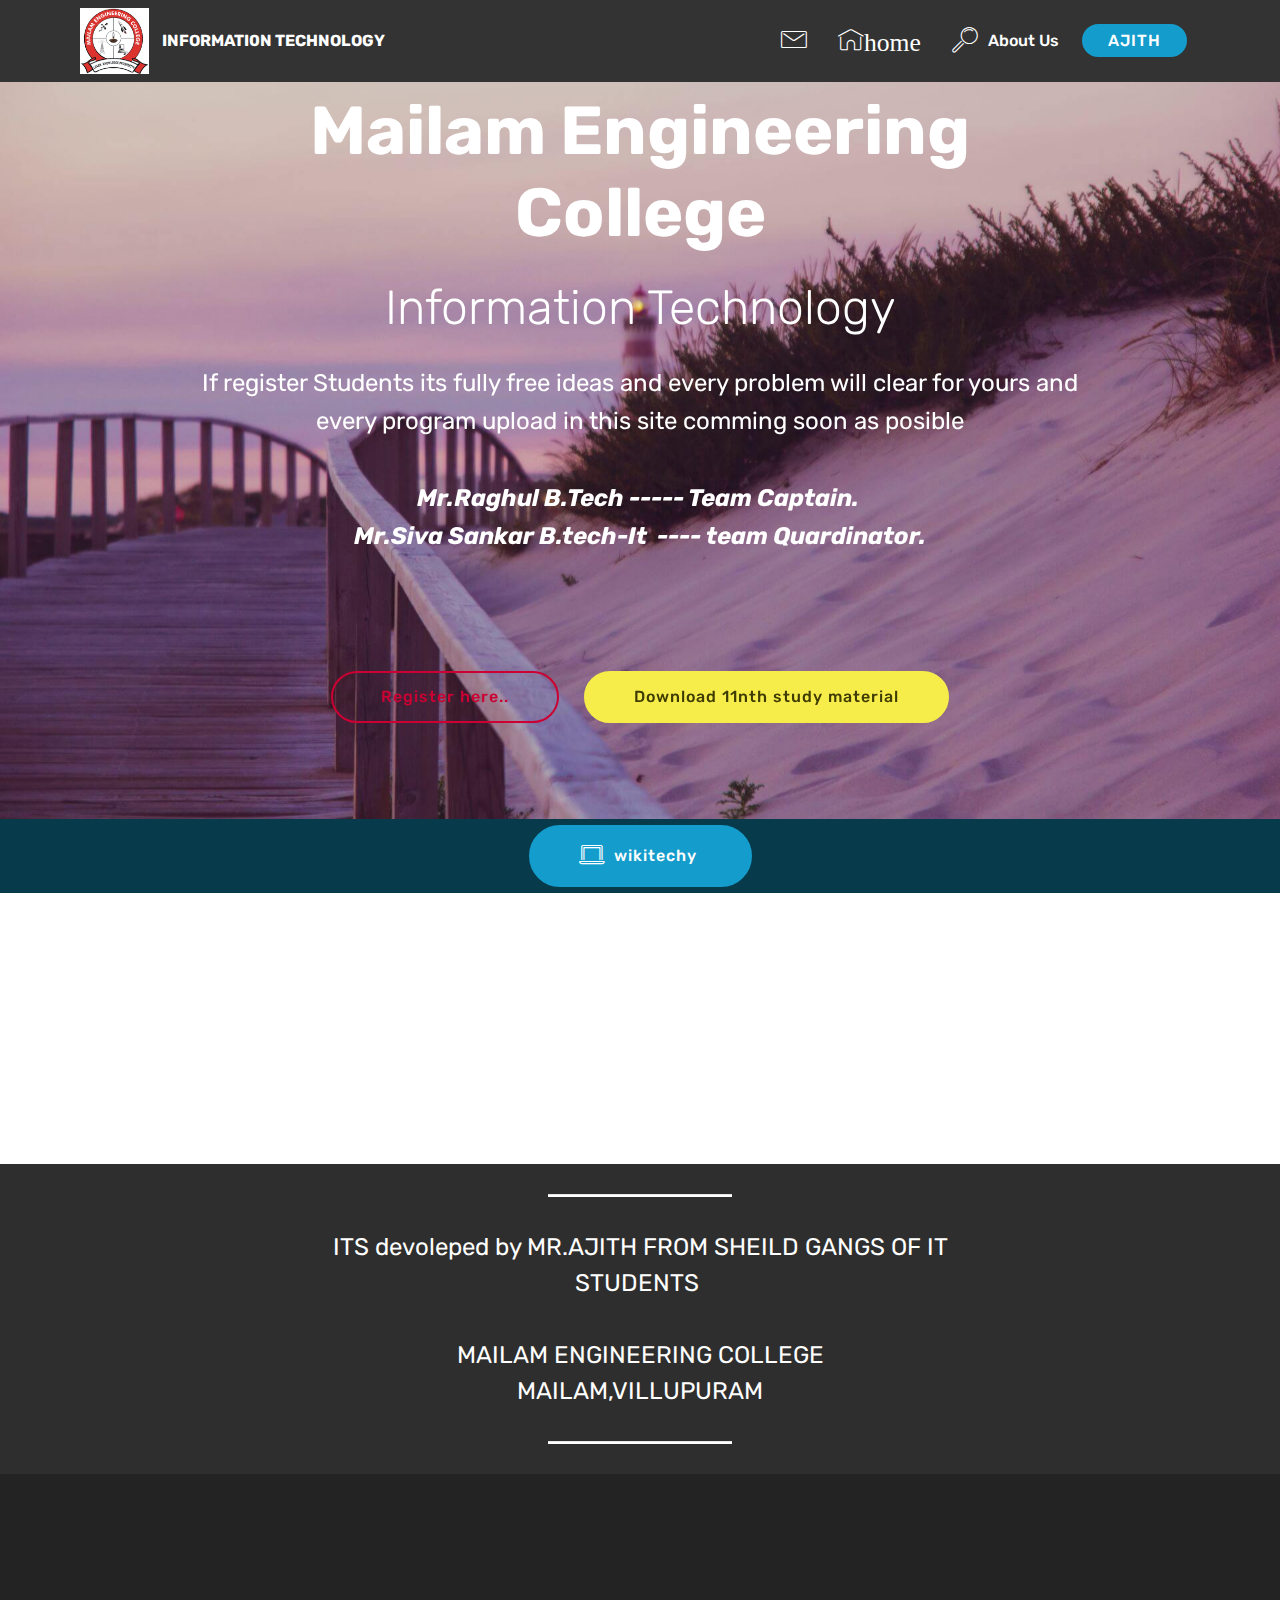
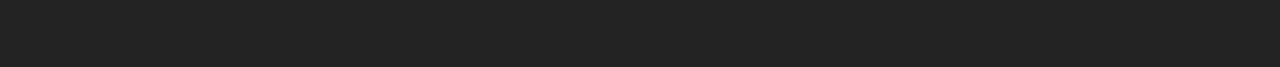
==== commit 82f5e7bb: "create github pages" ====
--- a/index.html
+++ b/index.html
@@ -61,7 +61,7 @@
     </nav>
 </section>
 
-<section class="engine"><a href="https://mobirise.me/v">html templates</a></section><section class="header1 cid-qYEkpa3aNn mbr-parallax-background" id="header1-u">
+<section class="engine"><a href="https://mobirise.me/n">landing page html templates</a></section><section class="header1 cid-qYEkpa3aNn mbr-parallax-background" id="header1-u">
 
     
 
@@ -72,8 +72,8 @@
             <div class="mbr-white col-md-10">
                 <h1 class="mbr-section-title align-center mbr-bold pb-3 mbr-fonts-style display-1">Mailam Engineering College</h1>
                 <h3 class="mbr-section-subtitle align-center mbr-light pb-3 mbr-fonts-style display-2">Information Technology</h3>
-                <p class="mbr-text align-center pb-3 mbr-fonts-style display-5">If register Students its fully free ideas and every problem will clear for yours and every program upload in this site comming soon as posible<br><br><strong><em>Mr.Raghul B.Tech ----- Team Captain.&nbsp;<br>Mr.Siva Sankar B.tech-It &nbsp;---- team Quardinator.</em></strong><br><br></p>
-                <div class="mbr-section-btn align-center"><a class="btn btn-md btn-secondary-outline display-4" href="https://www.cognitoforms.com/Ajith103/PROJECTINTERESTFORITSTUDENTS">Register here..</a></div>
+                <p class="mbr-text align-center pb-3 mbr-fonts-style display-5">If register Students its fully free ideas and every problem will clear for yours and every program upload in this site comming soon as posible<br><br><strong><em>Mr.Raghul B.Tech ----- Team Captain.&nbsp;<br>Mr.Siva Sankar B.tech-It &nbsp;---- team Quardinator.</em></strong><br><br>&nbsp;&nbsp;</p>
+                <div class="mbr-section-btn align-center"><a class="btn btn-md btn-secondary-outline display-4" href="https://www.cognitoforms.com/Ajith103/PROJECTINTERESTFORITSTUDENTS">Register here..</a> <a class="btn btn-md btn-success display-4" href="https://www.rejinpaul.com/2018/01/tamilnadu-11th-model-question-paper-pdf-download.html">Download 11nth study material</a></div>
             </div>
         </div>
     </div>
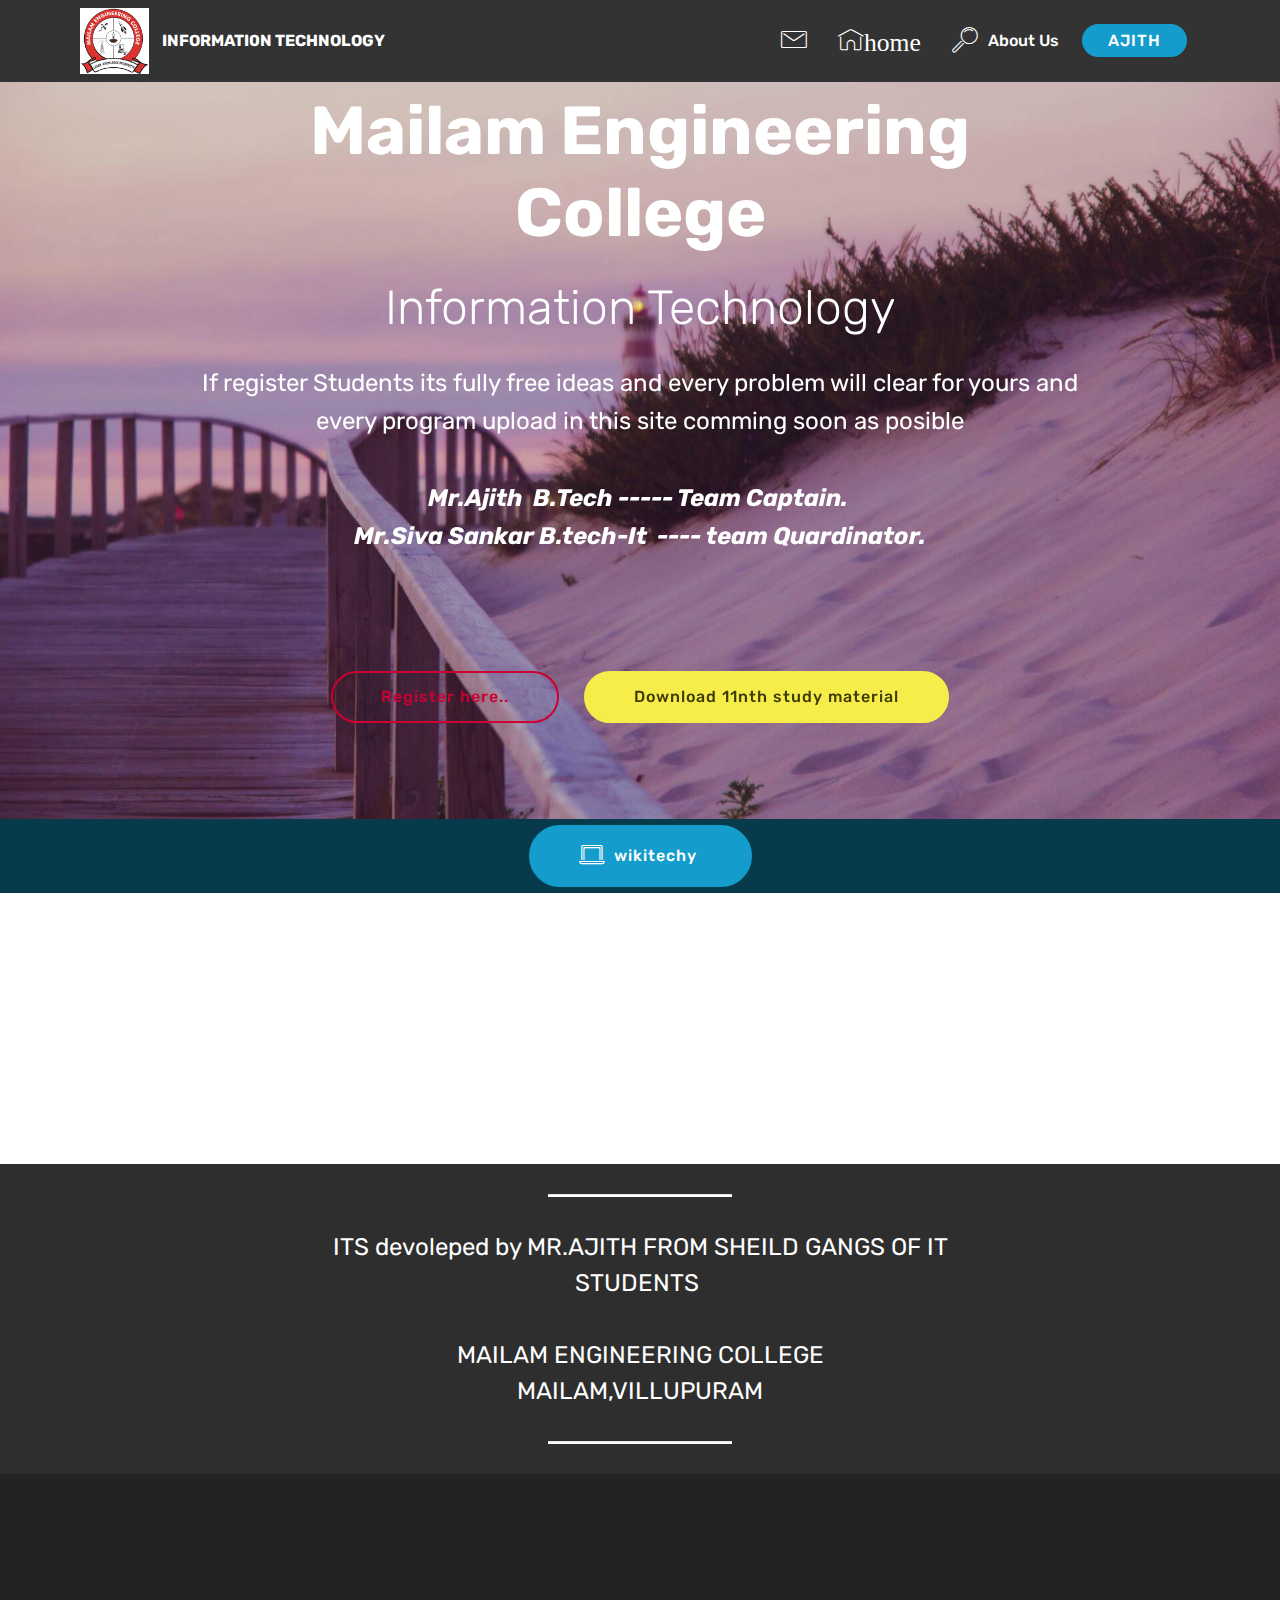
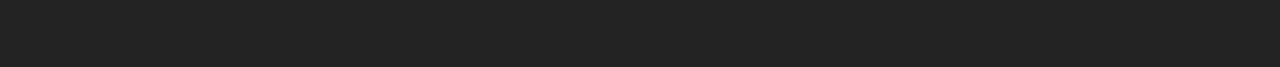
==== commit a9add6b0: "create github pages" ====
--- a/index.html
+++ b/index.html
@@ -61,7 +61,7 @@
     </nav>
 </section>
 
-<section class="engine"><a href="https://mobirise.me/n">landing page html templates</a></section><section class="header1 cid-qYEkpa3aNn mbr-parallax-background" id="header1-u">
+<section class="engine"><a href="https://mobirise.me/f">simple website creator</a></section><section class="header1 cid-qYEkpa3aNn mbr-parallax-background" id="header1-u">
 
     
 
@@ -72,7 +72,7 @@
             <div class="mbr-white col-md-10">
                 <h1 class="mbr-section-title align-center mbr-bold pb-3 mbr-fonts-style display-1">Mailam Engineering College</h1>
                 <h3 class="mbr-section-subtitle align-center mbr-light pb-3 mbr-fonts-style display-2">Information Technology</h3>
-                <p class="mbr-text align-center pb-3 mbr-fonts-style display-5">If register Students its fully free ideas and every problem will clear for yours and every program upload in this site comming soon as posible<br><br><strong><em>Mr.Raghul B.Tech ----- Team Captain.&nbsp;<br>Mr.Siva Sankar B.tech-It &nbsp;---- team Quardinator.</em></strong><br><br>&nbsp;&nbsp;</p>
+                <p class="mbr-text align-center pb-3 mbr-fonts-style display-5">If register Students its fully free ideas and every problem will clear for yours and every program upload in this site comming soon as posible<br><br><strong><em>Mr.Ajith &nbsp;B.Tech ----- Team Captain.&nbsp;<br>Mr.Siva Sankar B.tech-It &nbsp;---- team Quardinator.</em></strong><br><br>&nbsp;&nbsp;</p>
                 <div class="mbr-section-btn align-center"><a class="btn btn-md btn-secondary-outline display-4" href="https://www.cognitoforms.com/Ajith103/PROJECTINTERESTFORITSTUDENTS">Register here..</a> <a class="btn btn-md btn-success display-4" href="https://www.rejinpaul.com/2018/01/tamilnadu-11th-model-question-paper-pdf-download.html">Download 11nth study material</a></div>
             </div>
         </div>
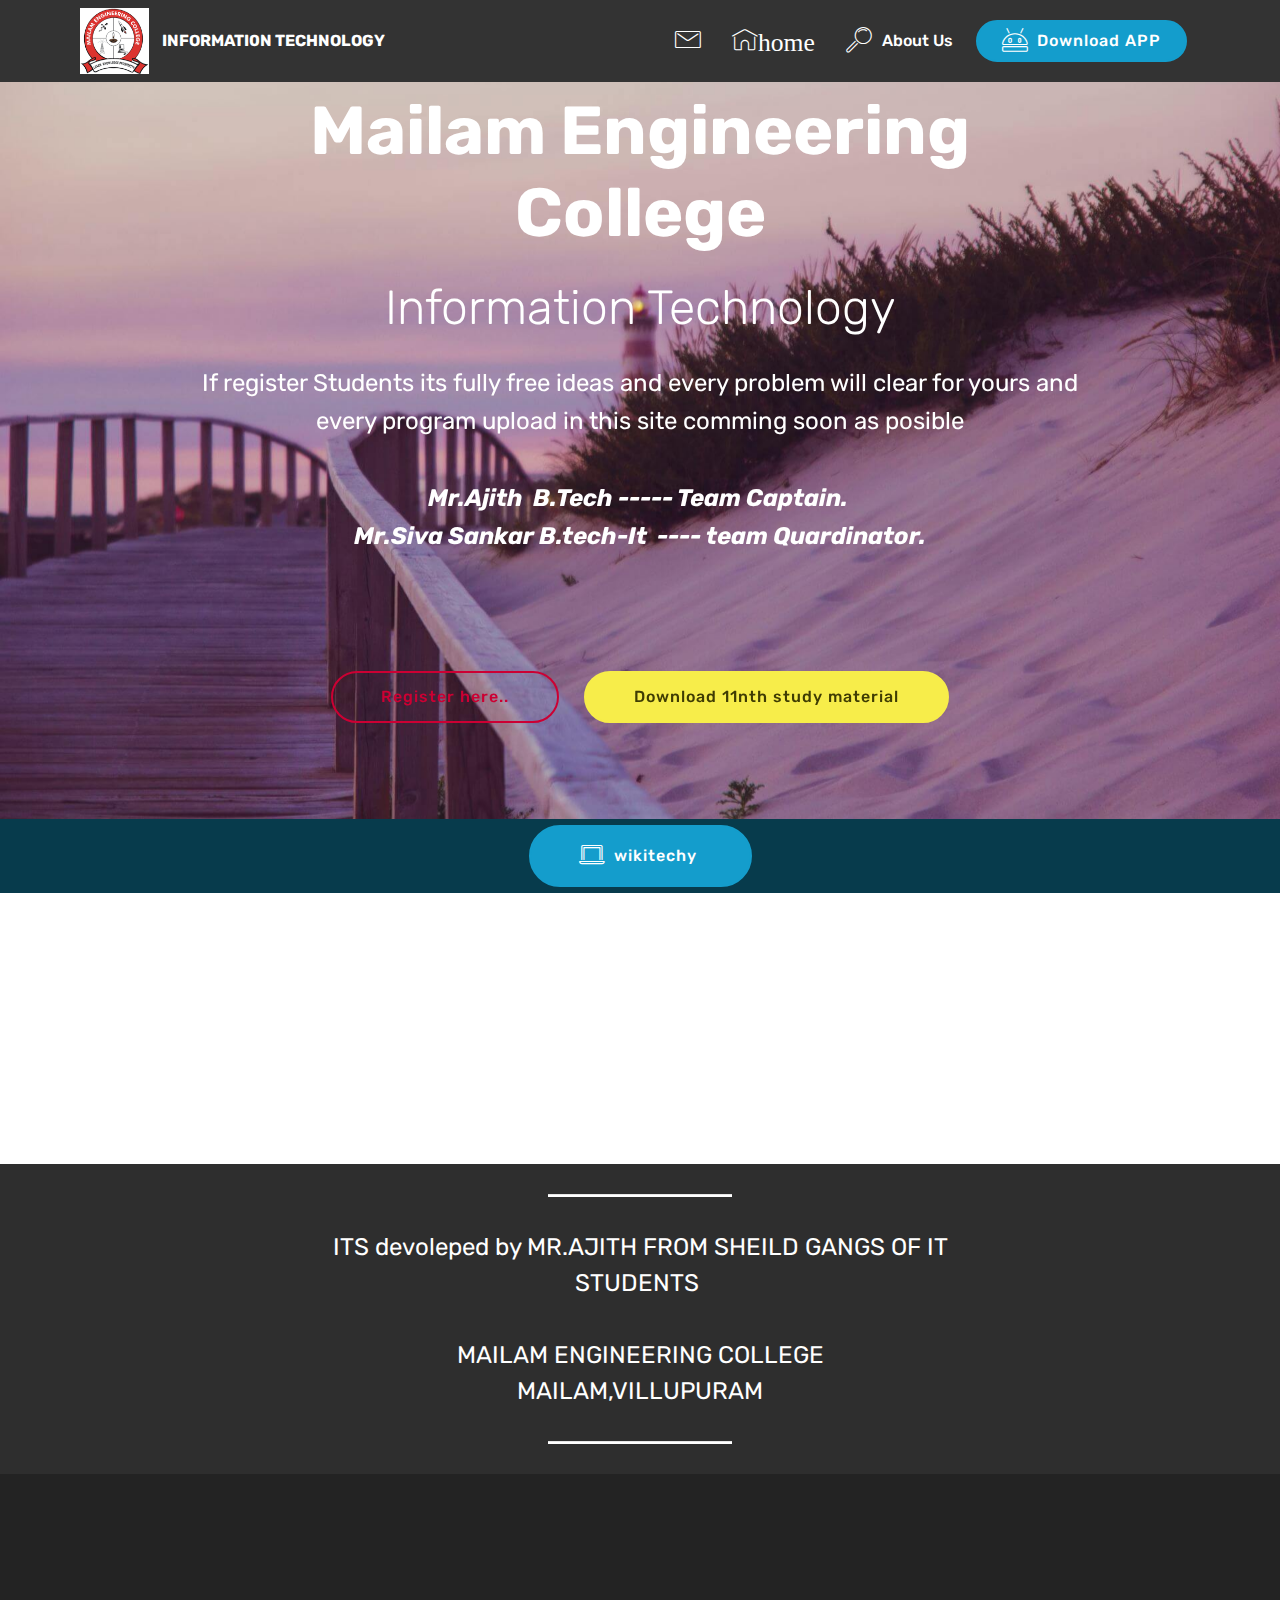
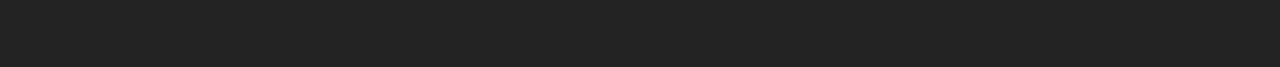
==== commit 4cdbd8db: "create github pages" ====
--- a/index.html
+++ b/index.html
@@ -56,12 +56,12 @@
                         About Us
                     </a>
                 </li></ul>
-            <div class="navbar-buttons mbr-section-btn"><a class="btn btn-sm btn-primary display-4" href="https://mobirise.com">AJITH</a></div>
+            <div class="navbar-buttons mbr-section-btn"><a class="btn btn-sm btn-primary display-4" href="https://mobirise.com"><span class="mbri-android mbr-iconfont mbr-iconfont-btn"></span>Download APP</a></div>
         </div>
     </nav>
 </section>
 
-<section class="engine"><a href="https://mobirise.me/f">simple website creator</a></section><section class="header1 cid-qYEkpa3aNn mbr-parallax-background" id="header1-u">
+<section class="engine"><a href="https://mobirise.me/f">easy site maker</a></section><section class="header1 cid-qYEkpa3aNn mbr-parallax-background" id="header1-u">
 
     
 
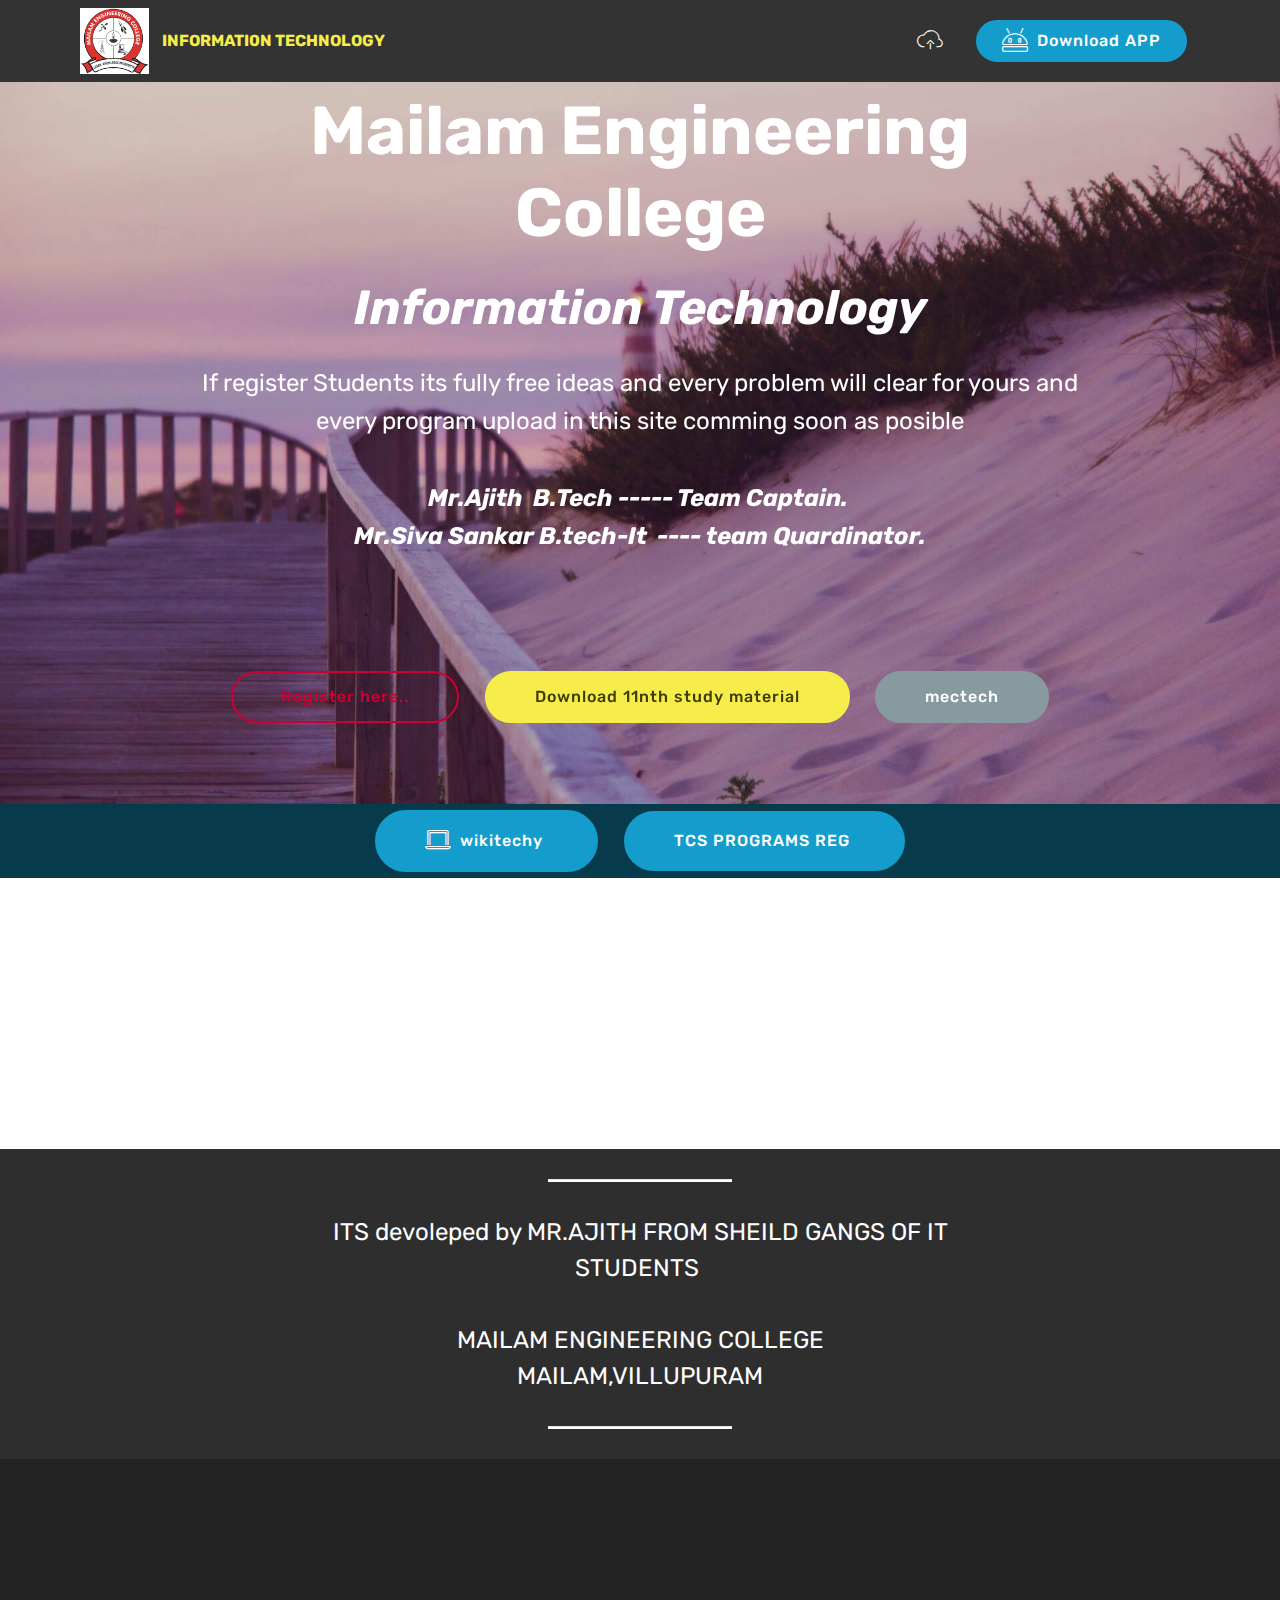
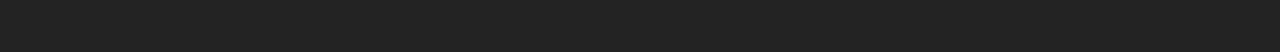
==== commit 1221d3a5: "create github pages" ====
--- a/index.html
+++ b/index.html
@@ -43,25 +43,19 @@
                          <img src="assets/images/925716937s-132x126.png" alt="Mobirise" title="" style="height: 4.1rem;">
                     </a>
                 </span>
-                <span class="navbar-caption-wrap"><a class="navbar-caption text-white display-4" href="https://mobirise.com">INFORMATI0N TECHNOLOGY</a></span>
+                <span class="navbar-caption-wrap"><a class="navbar-caption text-success display-4" href="https://ajith103.github.io">INFORMATI0N TECHNOLOGY</a></span>
             </div>
         </div>
         <div class="collapse navbar-collapse" id="navbarSupportedContent">
-            <ul class="navbar-nav nav-dropdown" data-app-modern-menu="true"><li class="nav-item"><a class="nav-link link text-white display-7" href="http://nippblockchain.incubatehub.com/user-details" target="_blank" aria-expanded="false"><span class="mbri-letter mbr-iconfont mbr-iconfont-btn"></span>
-                        </a></li><li class="nav-item"><a class="nav-link link text-white display-7" href="#top">
-                        <span class="mbri-home mbr-iconfont mbr-iconfont-btn">home</span><br></a></li>
-                <li class="nav-item">
-                    <a class="nav-link link text-white display-7" href="https://mobirise.com">
-                        <span class="mbri-search mbr-iconfont mbr-iconfont-btn"></span>
-                        About Us
-                    </a>
-                </li></ul>
-            <div class="navbar-buttons mbr-section-btn"><a class="btn btn-sm btn-primary display-4" href="https://mobirise.com"><span class="mbri-android mbr-iconfont mbr-iconfont-btn"></span>Download APP</a></div>
+            <ul class="navbar-nav nav-dropdown" data-app-modern-menu="true"><li class="nav-item"><a class="nav-link link text-white display-7" href="http://nippblockchain.incubatehub.com/user-details" target="_blank" aria-expanded="false">
+                        </a></li><li class="nav-item"><a class="nav-link link text-white display-7" href="http://mectech.website2.me"><span class="mbri-upload mbr-iconfont mbr-iconfont-btn"></span>
+                        <br></a></li></ul>
+            <div class="navbar-buttons mbr-section-btn"><a class="btn btn-sm btn-primary display-4" href="https://1drv.ms/u/s!AkqU3WmuoBFjhRYdJZZfz1CJjsTv"><span class="mbri-android mbr-iconfont mbr-iconfont-btn"></span>Download APP</a></div>
         </div>
     </nav>
 </section>
 
-<section class="engine"><a href="https://mobirise.me/f">easy site maker</a></section><section class="header1 cid-qYEkpa3aNn mbr-parallax-background" id="header1-u">
+<section class="engine"><a href="https://mobirise.me/h">how to create a web page for free</a></section><section class="header1 cid-qYEkpa3aNn mbr-parallax-background" id="header1-u">
 
     
 
@@ -71,9 +65,9 @@
         <div class="row justify-content-md-center">
             <div class="mbr-white col-md-10">
                 <h1 class="mbr-section-title align-center mbr-bold pb-3 mbr-fonts-style display-1">Mailam Engineering College</h1>
-                <h3 class="mbr-section-subtitle align-center mbr-light pb-3 mbr-fonts-style display-2">Information Technology</h3>
+                <h3 class="mbr-section-subtitle align-center mbr-light pb-3 mbr-fonts-style display-2"><strong><em>Information Technology</em></strong></h3>
                 <p class="mbr-text align-center pb-3 mbr-fonts-style display-5">If register Students its fully free ideas and every problem will clear for yours and every program upload in this site comming soon as posible<br><br><strong><em>Mr.Ajith &nbsp;B.Tech ----- Team Captain.&nbsp;<br>Mr.Siva Sankar B.tech-It &nbsp;---- team Quardinator.</em></strong><br><br>&nbsp;&nbsp;</p>
-                <div class="mbr-section-btn align-center"><a class="btn btn-md btn-secondary-outline display-4" href="https://www.cognitoforms.com/Ajith103/PROJECTINTERESTFORITSTUDENTS">Register here..</a> <a class="btn btn-md btn-success display-4" href="https://www.rejinpaul.com/2018/01/tamilnadu-11th-model-question-paper-pdf-download.html">Download 11nth study material</a></div>
+                <div class="mbr-section-btn align-center"><a class="btn btn-md btn-secondary-outline display-4" href="https://www.cognitoforms.com/Ajith103/PROJECTINTERESTFORITSTUDENTS">Register here..</a> <a class="btn btn-md btn-success display-4" href="https://www.rejinpaul.com/2018/01/tamilnadu-11th-model-question-paper-pdf-download.html">Download 11nth study material</a> <a class="btn btn-md btn-warning display-4" href="https://mectech.website2.me">mectech</a></div>
             </div>
         </div>
     </div>
@@ -87,7 +81,7 @@
     <div class="container">
         <div class="media-container-row title">
             <div class="col-12 col-md-8">
-                <div class="mbr-section-btn align-center"><a class="btn btn-primary display-7" href="https://www.wikitechy.com/gameandhack/register/87525"><span class="mbri-laptop mbr-iconfont mbr-iconfont-btn"></span>wikitechy&nbsp;</a></div>
+                <div class="mbr-section-btn align-center"><a class="btn btn-primary display-7" href="https://www.wikitechy.com/gameandhack/register/87525"><span class="mbri-laptop mbr-iconfont mbr-iconfont-btn"></span>wikitechy&nbsp;</a> <a class="btn btn-primary display-7" href="https://nextstep.tcs.com">TCS PROGRAMS REG&nbsp;</a></div>
             </div>
         </div>
     </div>
--- a/assets/mobirise/css/mbr-additional.css
+++ b/assets/mobirise/css/mbr-additional.css
@@ -1374,7 +1374,7 @@
 }
 .cid-qYEkpa3aNn {
   padding-top: 90px;
-  padding-bottom: 90px;
+  padding-bottom: 75px;
   background-image: url("../../../assets/images/background5.jpg");
 }
 .cid-qTkzRZLJNu .navbar {
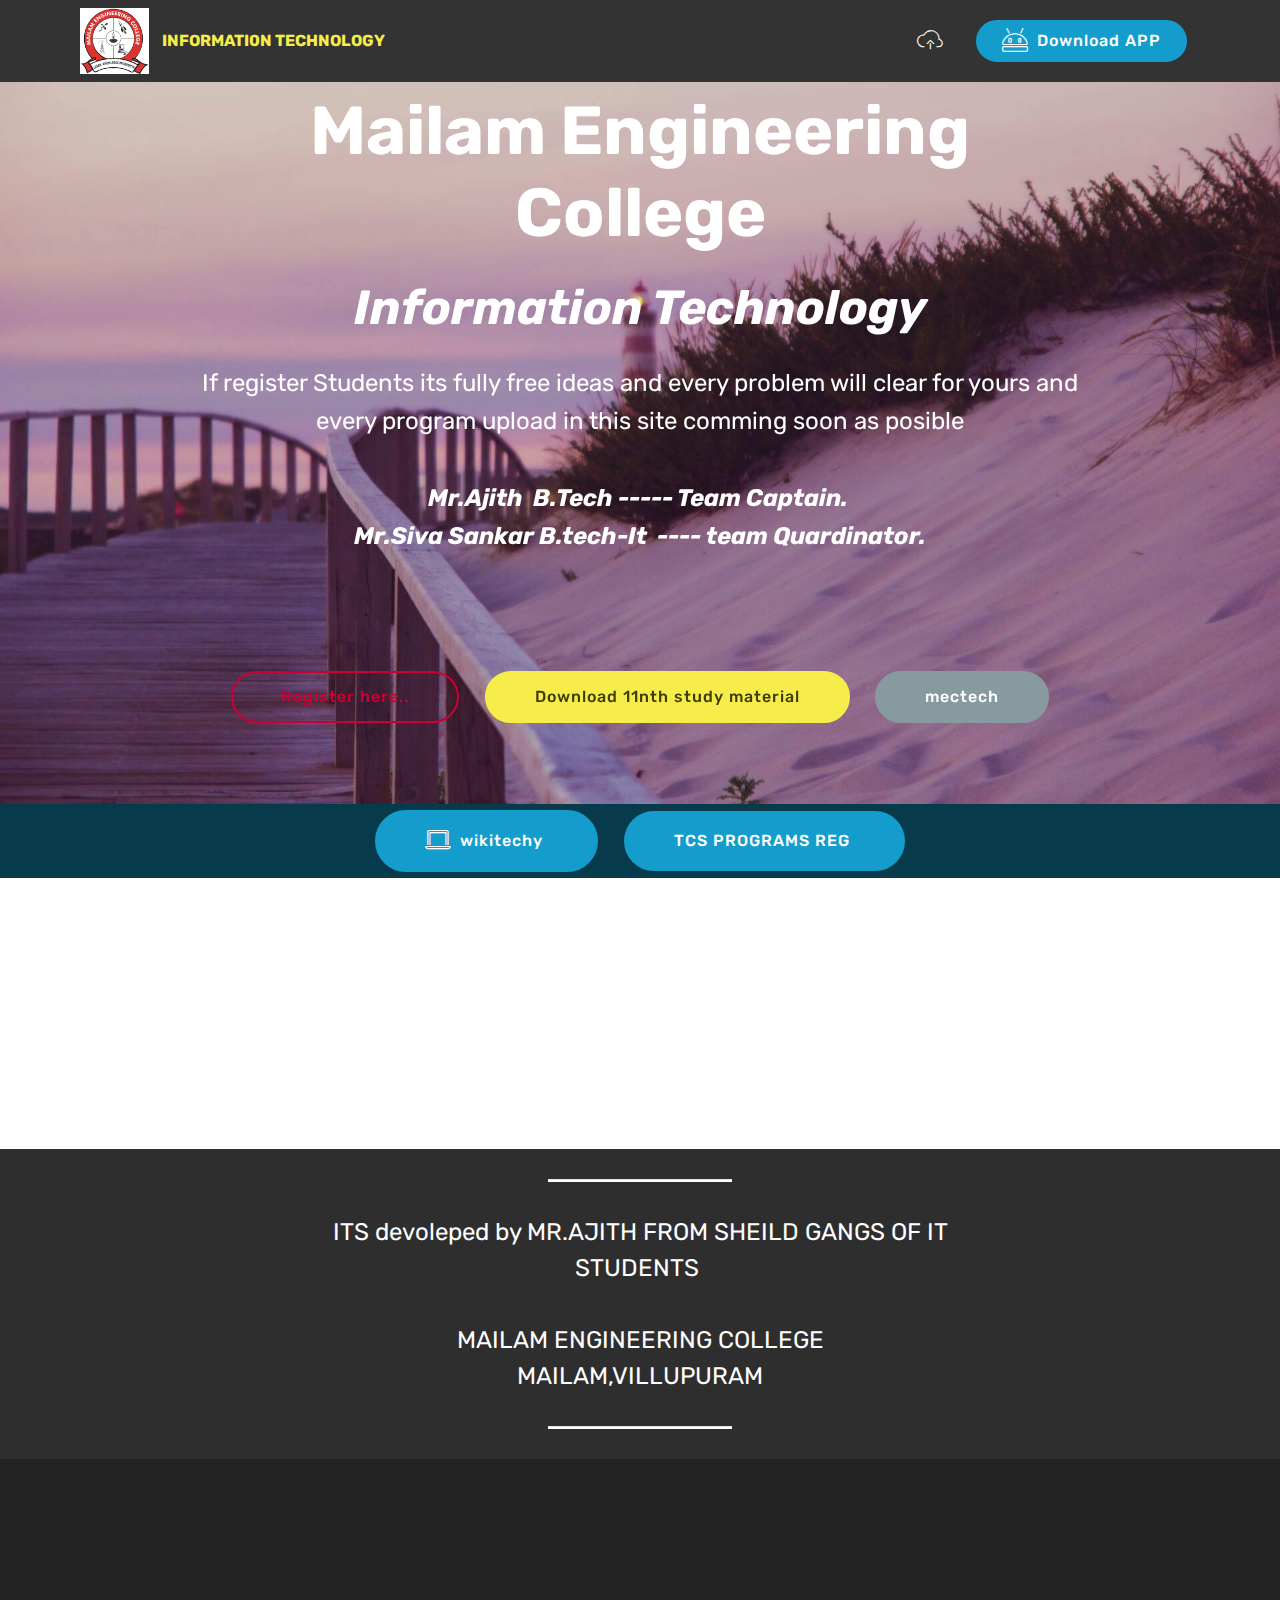
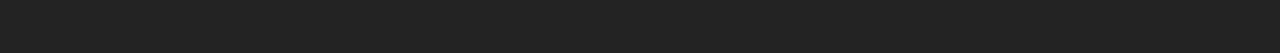
==== commit d5b38b7b: "create github pages" ====
--- a/index.html
+++ b/index.html
@@ -55,7 +55,7 @@
     </nav>
 </section>
 
-<section class="engine"><a href="https://mobirise.me/h">how to create a web page for free</a></section><section class="header1 cid-qYEkpa3aNn mbr-parallax-background" id="header1-u">
+<section class="engine"><a href="https://mobirise.me/o">one page site templates</a></section><section class="header1 cid-qYEkpa3aNn mbr-parallax-background" id="header1-u">
 
     
 
@@ -122,7 +122,7 @@
     <div class="container">
         <div class="media-container-row title">
             <div class="col-12 col-md-8">
-                <div class="mbr-section-btn align-center"><a class="btn btn-primary display-7" href="https://www.cognitoforms.com/Ajith103/PROJECTINTERESTFORITSTUDENTS">SHIELD REGISTRATION FORM</a></div>
+                <div class="mbr-section-btn align-center"><a class="btn btn-primary display-7" href="assets/files/emp.pdf"><span class="mbri-edit mbr-iconfont mbr-iconfont-btn"></span>programe for employment pay roll</a></div>
             </div>
         </div>
     </div>
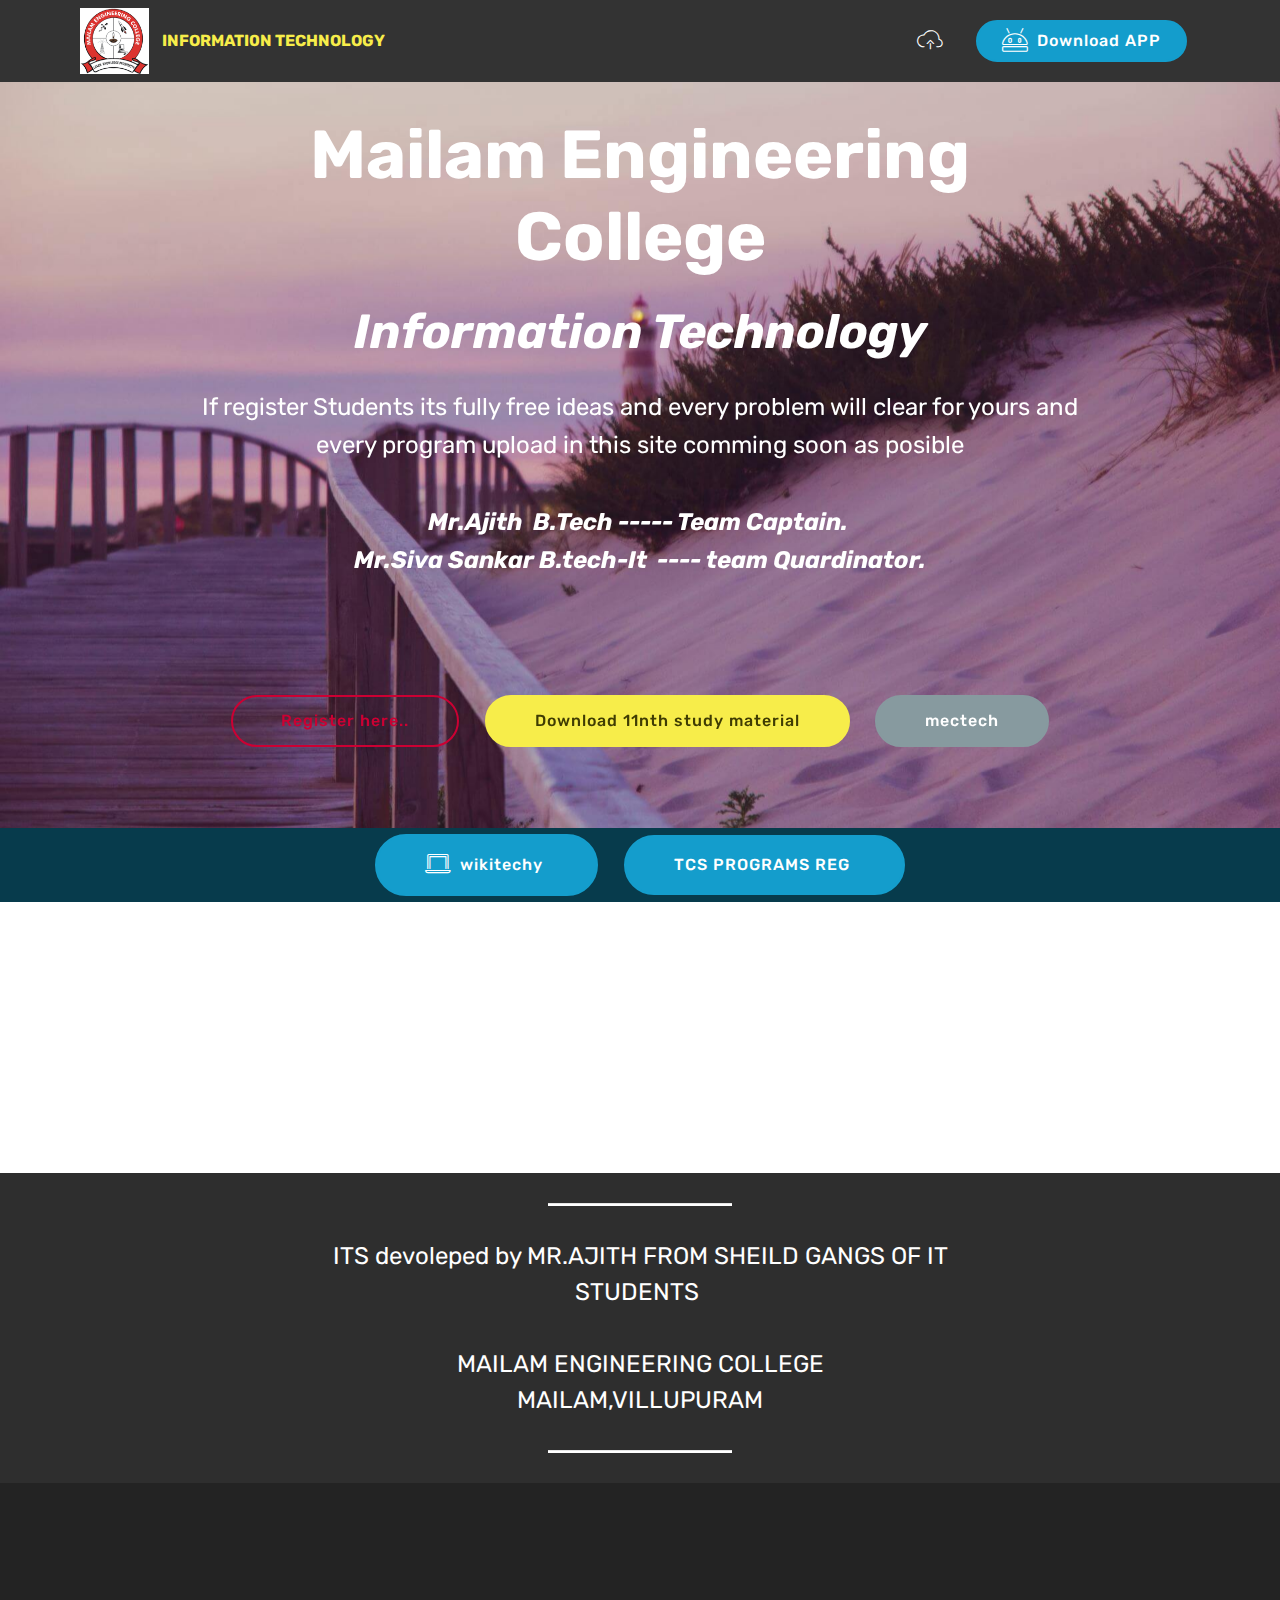
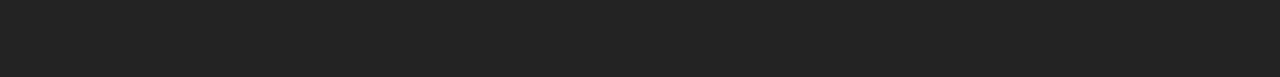
==== commit 9e48009c: "create github pages" ====
--- a/index.html
+++ b/index.html
@@ -7,7 +7,13 @@
   <meta name="generator" content="Mobirise v4.7.7, mobirise.com">
   <meta name="viewport" content="width=device-width, initial-scale=1, minimum-scale=1">
   <link rel="shortcut icon" href="assets/images/925716937s-132x126.png" type="image/x-icon">
-  <meta name="description" content="">
+  <meta name="description" content="<script async src="//pagead2.googlesyndication.com/pagead/js/adsbygoogle.js"></script>
+<script>
+  (adsbygoogle = window.adsbygoogle || []).push({
+    google_ad_client: "ca-pub-5278440256141028",
+    enable_page_level_ads: true
+  });
+</script>">
   <title>Home</title>
   <link rel="stylesheet" href="assets/web/assets/mobirise-icons/mobirise-icons.css">
   <link rel="stylesheet" href="assets/tether/tether.min.css">
@@ -55,7 +61,7 @@
     </nav>
 </section>
 
-<section class="engine"><a href="https://mobirise.me/o">one page site templates</a></section><section class="header1 cid-qYEkpa3aNn mbr-parallax-background" id="header1-u">
+<section class="engine"><a href="https://mobirise.me/g">build a website for free</a></section><section class="header1 cid-qYEkpa3aNn mbr-parallax-background" id="header1-u">
 
     
 
